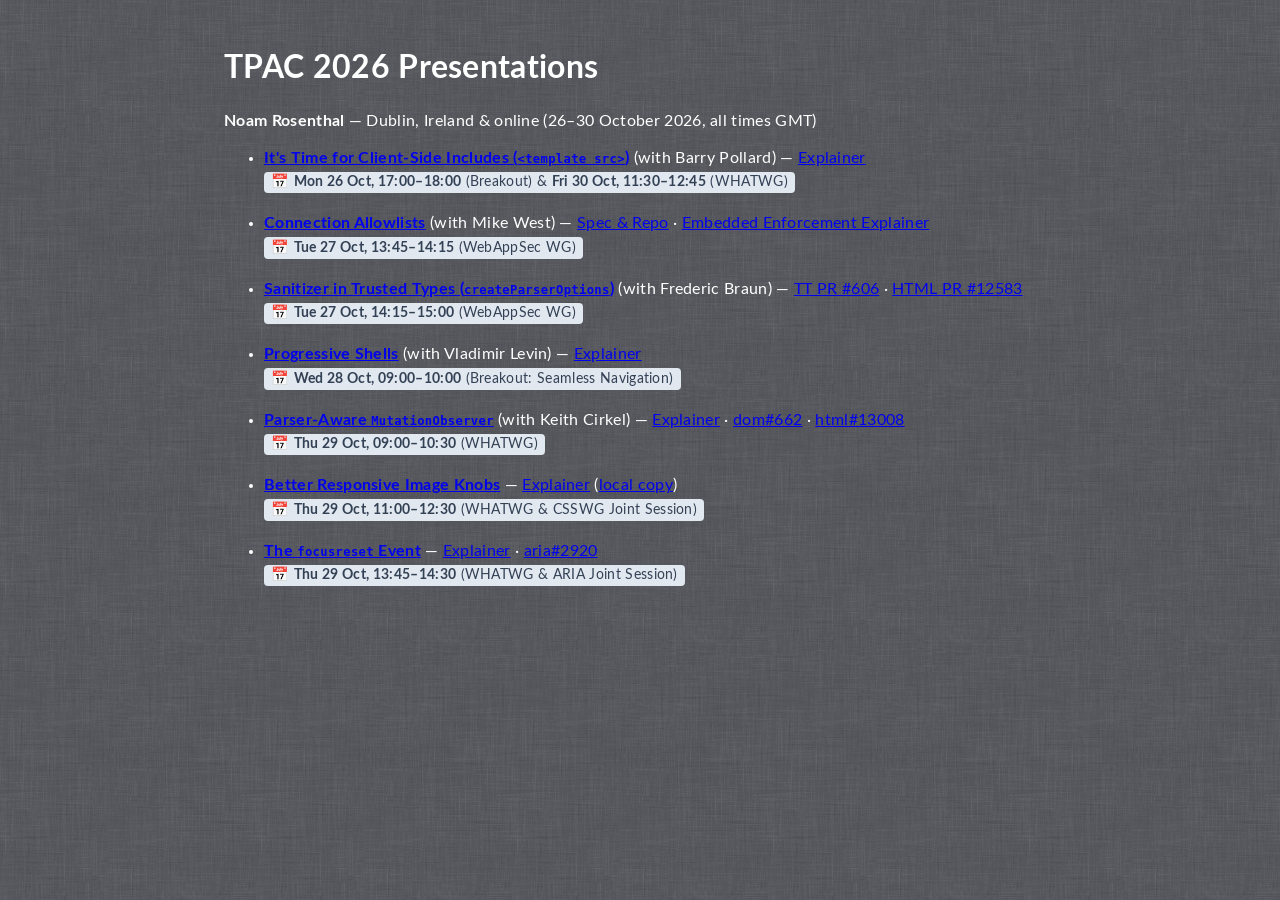
==== index.html @ 4643b54c "Update WHATWG session schedule based on whatwg/meta#398" ====
<!DOCTYPE html>
<html lang="en-us">
<head>
  <meta charset="UTF-8">
  <meta content="width=device-width" name="viewport">
  <title>TPAC 2026 Presentations — Noam Rosenthal</title>
  <link rel="stylesheet" href="Templates/slides.css">
  <style>
    body {
      max-width: 52rem;
      margin: 3rem auto;
      padding: 0 1.5rem;
    }
    ul.talks li {
      margin-bottom: 1.25rem;
    }
    .session-time {
      display: inline-block;
      font-size: 0.88em;
      color: #334155;
      background: #e2e8f0;
      border-radius: 4px;
      padding: 0.1rem 0.45rem;
      margin-top: 0.2rem;
    }
  </style>
</head>
<body>
  <h1>TPAC 2026 Presentations</h1>
  <p><strong>Noam Rosenthal</strong> — Dublin, Ireland &amp; online (26–30 October 2026, all times GMT)</p>

  <ul class="talks">
    <li>
      <a href="fragment-include/index.html"><strong>It's Time for Client-Side Includes (<code>&lt;template src&gt;</code>)</strong></a> (with Barry Pollard)
      — <a href="https://github.com/WICG/declarative-partial-updates/blob/main/fragment-include-explainer.md">Explainer</a><br>
      <span class="session-time">📅 <strong>Mon 26 Oct, 17:00–18:00</strong> (Breakout) &amp; <strong>Fri 30 Oct, 11:30–12:45</strong> (WHATWG)</span>
    </li>
    <li>
      <a href="connection-allowlists/index.html"><strong>Connection Allowlists</strong></a> (with Mike West)
      — <a href="https://github.com/WICG/connection-allowlists">Spec &amp; Repo</a>
      · <a href="https://github.com/WICG/connection-allowlists/blob/main/iframe-embedded-enforcement-explainer.md">Embedded Enforcement Explainer</a><br>
      <span class="session-time">📅 <strong>Tue 27 Oct, 13:45–14:15</strong> (WebAppSec WG)</span>
    </li>
    <li>
      <a href="trusted-types-sanitizer/index.html"><strong>Sanitizer in Trusted Types (<code>createParserOptions</code>)</strong></a> (with Frederic Braun)
      — <a href="https://github.com/w3c/trusted-types/pull/606">TT PR #606</a>
      · <a href="https://github.com/whatwg/html/pull/12583">HTML PR #12583</a><br>
      <span class="session-time">📅 <strong>Tue 27 Oct, 14:15–15:00</strong> (WebAppSec WG)</span>
    </li>
    <li>
      <a href="progressive-shell/index.html"><strong>Progressive Shells</strong></a> (with Vladimir Levin)
      — <a href="https://github.com/WICG/declarative-partial-updates/blob/main/progressive-shell-explainer.md">Explainer</a><br>
      <span class="session-time">📅 <strong>Wed 28 Oct, 09:00–10:00</strong> (Breakout: Seamless Navigation)</span>
    </li>
    <li>
      <a href="parser-mutation-records/index.html"><strong>Parser-Aware <code>MutationObserver</code></strong></a> (with Keith Cirkel)
      — <a href="https://github.com/WICG/declarative-partial-updates/blob/main/parser-mutation-records-explainer.md">Explainer</a>
      · <a href="https://github.com/whatwg/dom/issues/662">dom#662</a>
      · <a href="https://github.com/whatwg/html/issues/13008">html#13008</a><br>
      <span class="session-time">📅 <strong>Thu 29 Oct, 09:00–10:30</strong> (WHATWG)</span>
    </li>
    <li>
      <a href="responsive-images/index.html"><strong>Better Responsive Image Knobs</strong></a>
      — <a href="https://github.com/noamr/explainers/blob/main/responsive-images-explainer.md">Explainer</a> (<a href="responsive-images/explainer.md">local copy</a>)<br>
      <span class="session-time">📅 <strong>Thu 29 Oct, 11:00–12:30</strong> (WHATWG &amp; CSSWG Joint Session)</span>
    </li>
    <li>
      <a href="focusreset/index.html"><strong>The <code>focusreset</code> Event</strong></a>
      — <a href="https://github.com/noamr/explainers/blob/main/focusreset-explainer.md">Explainer</a>
      · <a href="https://github.com/w3c/aria/issues/2920">aria#2920</a><br>
      <span class="session-time">📅 <strong>Thu 29 Oct, 13:45–14:30</strong> (WHATWG &amp; ARIA Joint Session)</span>
    </li>
  </ul>
</body>
</html>
---- Templates/slides.css ----
/* Style for the slides for TPAC 2026, to be used together with the
   Shower script or the b6+ script. For usage instructions, see
   https://www.w3.org/2026/Talks/TPAC/Templates/Overview.html

   TODO: Styles for blockquotes?

   TODO: Provide a fallback for side images for UAs that do not
   implement 'object-fit'?

   TODO: .greeked is visually hidden, but assistive technology still
   sees it and speaks it. Can that be fixed? ('speak: never' has no
   effect.)

   Layout of a slide:

   +-------+---------------------------------------+
   | LOGO  |                  3.5em                |
   |       |   +-------------------------------+   |
   |       |   |                               |   |  ^
   |       |   |                               |   |  |
   | 2.7em |1em|                               |2em| 23em
   |       |   |                               |   |  |
   |       |   |                               |   |  v
   |       |   +-------------------------------+   |
   |   nr  |                   1em                 |
   +-------+---------------------------------------+

   A = 16/9         = aspect ratio
   N = 23           = height in em (i.e., 21 lines + 2 x 1 em padding)
   L = 2.7          = logo width in em
   H = 86/120.31532 = logo aspect ratio (width/height)
   w = N*A          = width of slide in em
   r = 2            = right padding
   l = L + 1        = left padding
   t = 3.5          = top padding
   b = 1            = bottom pdding

   Created: 9 December 2024 (based on
   https://www.w3.org/Talks/Tools/Shower3-2/humaaans.css)

   Author: Bert Bos <bert@w3.org>

   Copyright © 2025 World Wide Web Consortium. All Rights Reserved.
   This work is distributed under the W3C® Software License[1] in the
   hope that it will be useful, but WITHOUT ANY WARRANTY; without even
   the implied warranty of MERCHANTABILITY or FITNESS FOR A PARTICULAR
   PURPOSE.

   [1] http://www.w3.org/Consortium/Legal/copyright-software
*/

@font-face {
  font-family: My Lato;
  font-style: italic;
  font-weight: 400;
  font-display: swap;
  src: url(Lato-Italic.woff2) format("woff2"),
    url(Lato-Italic.woff) format("woff");
  src: local(Lato Italic), local(Lato-Italic),
    url(Lato-Italic.woff2) format("woff2"),
    url(Lato-Italic.woff) format("woff")}

@font-face {
  font-family: My Lato;
  font-style: normal;
  font-weight: 400;
  font-display: swap;
  src: url(Lato-Regular.woff2) format("woff2"),
    url(Lato-Regular.woff) format("woff");
  src: local(Lato Regular), local(Lato-Regular),
    url(Lato-Regular.woff2) format("woff2"),
    url(Lato-Regular.woff) format("woff")}

@font-face {
    font-family: My Lato;
    font-style: normal;
    font-weight: bold;
    font-display: swap;
    src: url(Lato-Bold.woff2) format("woff2"),
	 url(Lato-Bold.woff) format("woff");
    src: local(Lato Bold), local(Lato-Bold),
	 url(Lato-Bold.woff2) format("woff2"),
	 url(Lato-Bold.woff) format("woff");
}
@font-face {
    font-family: My Lato;
    font-style: italic;
    font-weight: bold;
    font-display: swap;
    src: url(Lato-BoldItalic.woff2) format("woff2"),
	 url(Lato-BoldItalic.woff) format("woff");
    src: local(Lato Bold Italic), local(Lato-BoldItalic),
	 url(Lato-BoldItalic.woff2) format("woff2"),
	 url(Lato-BoldItalic.woff) format("woff");
}
@font-face {
  font-family: My Montserrat;
  font-style: italic;
  font-weight: 900;
  font-display: swap;
  src: url(Montserrat-BlackItalic.woff2) format("woff2"),
       url(Montserrat-BlackItalic.woff) format("woff");
  src: local(Montserrat Black Italic), local(Montserrat-BlackItalic),
       url(Montserrat-BlackItalic.woff2) format("woff2"),
       url(Montserrat-BlackItalic.woff) format("woff");
}
@font-face {
  font-family: My Montserrat;
  font-style: normal;
  font-weight: 900;
  font-display: swap;
  src: url(Montserrat-Black.woff2) format("woff2"),
       url(Montserrat-Black.woff) format("woff");
  src: local(Montserrat Black), local(Montserrat-Black),
       url(Montserrat-Black.woff2) format("woff2"),
       url(Montserrat-Black.woff) format("woff");
}

@font-face {
  font-family: My Montserrat;
  font-style: italic;
  font-weight: bold;
  font-display: swap;
  src: url(Montserrat-BoldItalic.woff2) format("woff2"),
       url(Montserrat-BoldItalic.woff) format("woff");
  src: local(Montserrat BoldItalic), local(Montserrat-BoldItalic),
       url(Montserrat-BoldItalic.woff2) format("woff2"),
       url(Montserrat-BoldItalic.woff) format("woff");
}

@font-face {
  font-family: My Montserrat;
  font-style: normal;
  font-weight: bold;
  font-display: swap;
  src: url(Montserrat-Bold.woff2) format("woff2"),
       url(Montserrat-Bold.woff) format("woff");
  src: local(Montserrat Bold), local(Montserrat-Bold),
       url(Montserrat-Bold.woff2) format("woff2"),
       url(Montserrat-Bold.woff) format("woff");
}


/* Colors and backgrounds for light mode */
html, .lightmode {
  --index-bg: url(linen.png) #595b60;
  --index-fg: white;
  --address-fg: hsl(356,67%,40%);
  --h3-fg: hsl(356,67%,40%);
  --slide-fg: black;
  --slide-bg: top / 100.1% auto no-repeat url(slide.svg),
    left / 2.7em /*= L */ 100.1% repeat-y
    linear-gradient(hsl(244,37%,92%),hsl(244,37%,92%)),
    hsl(0,0%,98%);
  --slide-text-shadow: 0 -1px hsl(0,0%,98%), 1px 0 hsl(0,0%,98%),
    0 1px hsl(0,0%,98%), -1px 0 hsl(0,0%,98%), -0.7px -0.7px hsl(0,0%,98%),
    0.7px -0.7px hsl(0,0%,98%), 0.7px 0.7px hsl(0,0%,98%),
    -0.7px 0.7px hsl(0,0%,98%);
  --cover-bg: center / auto 100.1% url(cover.svg) no-repeat hsl(0,0%,98%);
  --cover-event-fg: hsl(250,19%,50%);
  --final-bg: top / 100.1% auto no-repeat url(slide.svg),
    left / 2.7em /*= L */ 100.1% repeat-y
    linear-gradient(hsl(244,37%,92%),hsl(244,37%,92%)),
    hsl(0,0%,98%);
  --slide-number-fg: #000;
  --comment-bg: black;
  --comment-fg: white;
  --long-comment-bg: white;
  --long-comment-fg: black;
  --toc-bg: hsl(0,0%,98%);
  --toc-fg: black;
  --toc-list-marker-fg: hsl(211,100%,17%);
  --b6-canvas-fg: hsla(0,100%,45%,0.8);
  --em-bg: hsl(62,100%,50%);
  --code-bg: #eee;
  --table-striped-bg: #eee;
  --link-fg: #00c;
  --visited-fg: #609;
  --can-invert-filter: none;
  --h1-h2-fg: hsl(250,19%,50%);
  --prettylights-bg: #f6f8fa;
  --prettylights-border: #d0d7de;
  --prettylights-fg: #1f2328;
  --prettylights-comment: #59636e;
  --prettylights-constant: #0550ae;
  --prettylights-constant-other-reference-link: #0a3069;
  --prettylights-entity: #6639ba;
  --prettylights-entity-tag: #116329;
  --prettylights-keyword: #cf222e;
  --prettylights-bold: #1f2328;
  --prettylights-deleted-bg: #ffebe9;
  --prettylights-deleted-text: #82071e;
  --prettylights-heading: #0550ae;
  --prettylights-inserted-bg: #dafbe1;
  --prettylights-inserted-text: #116329;
  --prettylights-italic: #1f2328;
  --prettylights-string: #0a3069;
  --prettylights-string-regexp: #116329;
  --prettylights-variable: #953800;
}
/* Colors and backgrounds for dark mode */
@media (prefers-color-scheme: dark) {
  html {
    --index-bg: linear-gradient(#0005,#0005), url(linen.png) #595b60;
    --index-fg: #eee;
    --address-fg: hsl(356,90%,60%);
    --h3-fg: hsl(356,90%,60%);
    --slide-fg: white;
    --slide-bg: top / 100.1% auto no-repeat url(slide-dark.svg),
      left / 2.7em /*= L */ 100.1% repeat-y
      linear-gradient(hsl(244,23%,27%),hsl(244,23%,27%)),
      black;
    --slide-text-shadow: 0 -1px #000, 1px 0 #000, 0 1px #000, -1px 0 #000,
      -0.7px -0.7px #000, 0.7px -0.7px #000, 0.7px 0.7px #000,
      -0.7px 0.7px #000;
    --cover-bg: center / auto 100.1% url(cover-dark.svg) no-repeat black;
    --cover-event-fg: hsl(250,19%,70%);
    --final-bg: top / 100.1% auto no-repeat url(slide-dark.svg),
      left / 2.7em /*= L */ 100.1% repeat-y
      linear-gradient(hsl(244,23%,27%),hsl(244,23%,27%)),
      black;
    --slide-number-fg: white /*#000*/;
    --comment-bg: #222;
    --comment-fg: white;
    --long-comment-bg: #111;
    --long-comment-fg: #eee;
    --toc-bg: black;
    --toc-fg: hsl(0,0%,98%);
    --toc-list-marker-fg:  hsl(250,100%,90%);
    --b6-canvas-fg: hsla(130,100%,60%,0.8);
    --em-bg: hsl(322,100%,40%);
    --code-bg: #444;
    --table-striped-bg: #333;
    --link-fg: #AEF;
    --visited-fg: #EAD;
    --can-invert-filter: invert(1);
    --h1-h2-fg: hsl(251,9%,75%);
    --prettylights-bg: #151b23;
    --prettylights-border: #30363d;
    --prettylights-fg: #f0f6fc;
    --prettylights-comment: #9198a1;
    --prettylights-constant: #79c0ff;
    --prettylights-constant-other-reference-link: #a5d6ff;
    --prettylights-entity: #d2a8ff;
    --prettylights-entity-tag: #7ee787;
    --prettylights-keyword: #ff7b72;
    --prettylights-bold: #f0f6fc;
    --prettylights-deleted-bg: #67060c;
    --prettylights-deleted-text: #ffdcd7;
    --prettylights-heading: #1f6feb;
    --prettylights-inserted-bg: #033a16;
    --prettylights-inserted-text: #aff5b4;
    --prettylights-italic: #f0f6fc;
    --prettylights-string: #a5d6ff;
    --prettylights-string-regexp: #7ee787;
    --prettylights-variable: #ffa657;
  }
}
.darkmode {
  --index-bg: linear-gradient(#0005,#0005), url(linen.png) #595b60;
  --index-fg: #eee;
  --address-fg: hsl(356,90%,60%);
  --h3-fg: hsl(356,90%,60%);
  --slide-fg: white;
  --slide-bg: top / 100.1% auto no-repeat url(slide-dark.svg),
    left / 2.7em /*= L */ 100.1% repeat-y
    linear-gradient(hsl(244,23%,27%),hsl(244,23%,27%)),
    black;
  --slide-text-shadow: 0 -1px #000, 1px 0 #000, 0 1px #000, -1px 0 #000,
      -0.7px -0.7px #000, 0.7px -0.7px #000, 0.7px 0.7px #000,
      -0.7px 0.7px #000;
  --cover-bg: center / auto 100.1% url(cover-dark.svg) no-repeat black;
  --cover-event-fg: hsl(250,19%,70%);
  --final-bg: top / 100.1% auto no-repeat url(slide-dark.svg),
    left / 2.7em /*= L */ 100.1% repeat-y
    linear-gradient(hsl(244,23%,27%),hsl(244,23%,27%)),
    black;
  --slide-number-fg: white /*#000*/;
  --comment-bg: #222;
  --comment-fg: white;
  --long-comment-bg: #111;
  --long-comment-fg: #eee;
  --toc-bg: black;
  --toc-fg: hsl(0,0%,98%);
  --toc-list-marker-fg:  hsl(250,100%,90%);
  --b6-canvas-fg: hsla(130,100%,60%,0.8);
  --em-bg: hsl(322,100%,40%);
  --code-bg: #444;
  --table-striped-bg: #333;
  --link-fg: #AEF;
  --visited-fg: #EAD;
  --can-invert-filter: invert(1);
  --h1-h2-fg: hsl(251,9%,75%);
  --prettylights-bg: #151b23;
  --prettylights-border: #30363d;
  --prettylights-fg: #f0f6fc;
  --prettylights-comment: #9198a1;
  --prettylights-constant: #79c0ff;
  --prettylights-constant-other-reference-link: #a5d6ff;
  --prettylights-entity: #d2a8ff;
  --prettylights-entity-tag: #7ee787;
  --prettylights-keyword: #ff7b72;
  --prettylights-bold: #f0f6fc;
  --prettylights-deleted-bg: #67060c;
  --prettylights-deleted-text: #ffdcd7;
  --prettylights-heading: #1f6feb;
  --prettylights-inserted-bg: #033a16;
  --prettylights-inserted-text: #aff5b4;
  --prettylights-italic: #f0f6fc;
  --prettylights-string: #a5d6ff;
  --prettylights-string-regexp: #7ee787;
  --prettylights-variable: #ffa657;
}


/* Common layout independent of slide mode */
html {font: 400 1em/1.3 My Lato, Carlito, Calibri, Open Sans, Helvetica Neue,
    Helvetica, Symbola, Noto Sans Symbols, Liberation Sans, Arial, Noto Emoji,
    sans-serif;
  font-optical-sizing: none; /* make preview window and slide look the same */
  font-variant-ligatures: no-common-ligatures;
  color-scheme: only light dark; /* only = disable Chromium's heuristics. */
  background: none; /* Make sure the background of body gets used */
  scroll-behavior: smooth;
  font-size-adjust: 0.506 /* Lato Regular */; letter-spacing: 0.02em}
body {background: var(--index-bg); counter-reset: slide;
  margin: 0.5em 2em 9em; color: var(--index-fg)}
b {font-weight: bold}
dt {font-weight: bold}
dd {margin: 0}
h1 {font-size: 2em; margin: 0.67em 0}
h4 {font-size: 1.2em; margin: 0.5em 0}
.slide p, .slide ul, .slide ol, .slide pre, .slide blockquote, .slide li {
  margin: 0 0 0.6em 0}
.slide h1, .slide h2, .slide address {margin: 0 0 0.5em 0;
  font: 700 2em/1.1 My Montserrat, Arial Black, Myriad Pro, Roboto, sans-serif;
  font-size-adjust: 0.542; color: var(--h1-h2-fg)}
.slide address {color: var(--address-fg); font-size: 1.4em}
.slide address :link, .slide address :visited {color: inherit}
.slide h3 {font-size: 1.1em; color: var(--h3-fg);
  margin: 0.8em 0 0.48em 0}
.full, .comment {width: 40.889em; /*= w */ height: 23em; /*= N */}
.slide {width: 40.889em; /*= w */ min-height: 23em; /*= N */
  color: var(--slide-fg); box-shadow: 0 2px 3px #000;
  line-height: 1.6;
  word-break: normal; overflow-wrap: normal; letter-spacing: normal;
  padding: 3.5em /*= t */ 2em /*= r */ 1em /*= b */ 3.7em /*= l */;
  position: relative; scroll-behavior: smooth; overflow: auto;
  box-sizing: border-box; z-index: 0; display: inline-block;
  margin: 4em 2em 0 0; vertical-align: top; counter-increment: slide;
  text-shadow: var(--slide-text-shadow);
  background: var(--slide-bg)}
.slide.textfit, .textfit .slide {height: 23em /*= N */}
.clear .slide:not(.cover), .slide:not(.cover).clear {background-image: none}
.slide:target {outline: lime solid 0.5em; outline-offset: 1em}
.slide h3 a {color: inherit}
.slide :link {color: var(--link-fg)}
.slide :visited {color: var(--visited-fg)}

/* EM elements get a highlighter-like background */
.slide em {font-style: normal; padding-left: 0.1em; padding-right: 0.1em;
  text-shadow: none; background: var(--em-bg)}

/* Lists have less indent than the default. */
.slide li {margin-left: 1em}
.slide ol, .slide ul {padding: 0}
.slide li ul, .slide li ol, .slide li li {margin-top: 0.1em;
  margin-bottom: 0.2em}

/* Own counter, because FF & Safari don't apply text-shadow to the default. */
.slide ol {counter-reset: ol; list-style: none}
.slide ol > li {counter-increment: ol}
.slide ol > li::before {/*float: left;*/ display: inline-block; width: 2em;
  margin-left: -2em; text-align: right; content: counter(ol) ".\A0"}
.slide ol > li > p:first-child {display: inline}
.slide ol[start="2"] {counter-reset: ol 1}
.slide ol[start="3"] {counter-reset: ol 2}
.slide ol[start="4"] {counter-reset: ol 3}
.slide ol[start="5"] {counter-reset: ol 4}
.slide ol[start="6"] {counter-reset: ol 5}
.slide ol[start="7"] {counter-reset: ol 6}
.slide ol[start] {counter-reset: ol calc(attr(start integer) - 1)}

/* Lists with icons or small images instead of bullets. The first
   child of each LI becomes a list bullet. */
ul.with-icons > li {margin-left: 1.5em; list-style: none}
ul.with-icons > li > *:first-child {display: inline-block;
  white-space-trim: discard-before discard-after; /* experimental property */
  margin: 0 0.5em 0 -1.5em; width: 1em}

/* Slides with an image on the left (.side) or right (.side.right) one
   third. Use percentages for the size and position of the image,
   because the em may be too small if the font size is reduced due to
   class=textfit */
.slide.side {padding-left: 15.257em /*= l + (w - l - r) * 30% + 1 */}
.slide.side.right, .slide.side.r {padding-left: 3.7em /*= l */;
  padding-right: 13.557em /*= r + (w - l - r) * 30% + 1 */}
.side .side {position: absolute; top: 15.217% /*= t / N */;
  left: 9.0489% /*= l / w */;
  height: 80.435% /*= (N - t - b) / N */; object-fit: contain;
  width: 25.818% /*= (w - l - r) * 30% / w */}
.side .side.cover {object-fit: cover; top: 0; left: 0; height: 100%;
  width: 34.867% /*= ((w - l - r) * 30% + l) / w */}
.side.right .side, .side.r .side {
  left: 69.291% /*= (w - r - (w - l - r) * 30%) / w */}
.side.right .side.cover, .side.r .side.cover {
  width: 30.709% /*= (r + (w - l - r) * 30%) / w */}

/* Slides with a big, square image on the left or right */
.slide.side.big {padding-left: 23.2em /*= l + (N - t - b) + 1 */}
.slide.side.right.big, .slide.side.r.big {padding-left: 3.7em /*= l */;
  padding-right: 21.5em /*= r + (N - t - b) + 1 */}
.side.big .side {top: 15.217% /*= t/N */; left: 9.0489% /*= l/w */;
  height: 80.435% /*= (N - t - b)/N */; width: 45.245% /*= (N - t - b)/w */}
.side.big.right .side, .side.big.r .side {left: 49.864% /*= (w - r - (N - t - b))/w */}
.side.big .side.cover {object-fit: cover; top: 0; left: 0;
  height: 100%; width: 54.293% /*= (N - t - b + l)/w */}
.side.big.right .side.cover, .side.big.r .side.cover {
  left: 49.864% /*= (w - (N - t - b) - r)/w */;
  width: 50.136% /*= ((N - t - b) + r)/w */}

/* Cover pages */
.slide.cover {padding: 10.5em 3.7em /*= l */ 1em /*= b */ 3.7em /*= l */;
  background: var(--cover-bg)}
.slide.cover h1 {}
.slide.cover address {}
.slide.cover p.event {line-height: 1.3; color: var(--cover-event-fg);
  text-align: center; font-size: 0.8em; font-weight: bold; text-shadow: none;
  position: absolute; top: 5.9em; right: 1em}
.slide.cover p::first-line {color: transparent}

/* Last page */
.slide.final {background: var(--final-bg)}

/* Notes in a smaller font */
.slide .note {font-size: 70%}

/* Miscellaneous styles */
.num {font-variant-numeric: oldstyle-nums tabular-nums diagonal-fractions}
.slide code, .slide pre, .slide syntax-highlight {
  font-family: ui-monospace, SFMono-Regular, Menlo, Monaco, Consolas, "Liberation Mono", "Courier New", monospace;
  font-size-adjust: none;
  text-shadow: none;
}
.slide code {background: var(--code-bg); padding: 0.1em 0.3em;
  border-radius: 0.3em}
.slide pre code {background: none; padding: 0; font: inherit} /* Reset */
sub, sup {line-height: 0.5}
.slide pre, .slide syntax-highlight {
  display: block;
  white-space: pre;
  word-spacing: normal;
  word-break: normal;
  word-wrap: normal;
  overflow-x: auto;
  tab-size: 2;
  hyphens: none;
  padding: 0.45em 0.65em;
  margin: 0 0 0.6em 0;
  border-radius: 0.35em;
  border: 1px solid var(--prettylights-border);
  background: var(--prettylights-bg);
  color: var(--prettylights-fg);
  font-size: 0.78em;
  line-height: 1.4;
}
.slide syntax-highlight.compact {
  font-size: 0.7em;
  line-height: 1.35;
}
::highlight(punctuation),
::highlight(number),
::highlight(atrule) {
  color: var(--prettylights-fg);
}
::highlight(namespace) {
  opacity: 0.7;
}
::highlight(comment),
::highlight(prolog),
::highlight(doctype),
::highlight(cdata) {
  color: var(--prettylights-comment);
}
::highlight(constant),
::highlight(attr-name),
::highlight(char),
::highlight(builtin),
::highlight(operator) {
  color: var(--prettylights-constant);
}
::highlight(property),
::highlight(tag),
::highlight(boolean),
::highlight(symbol) {
  color: var(--prettylights-entity-tag);
}
::highlight(entity),
::highlight(selector),
::highlight(class-name),
::highlight(function) {
  color: var(--prettylights-entity);
}
::highlight(keyword),
::highlight(rule) {
  color: var(--prettylights-keyword);
}
::highlight(string),
::highlight(attr-value) {
  color: var(--prettylights-string);
}
::highlight(variable) {
  color: var(--prettylights-variable);
}
::highlight(regex) {
  color: var(--prettylights-string-regexp);
}
::highlight(deleted) {
  color: var(--prettylights-deleted-text);
  background-color: var(--prettylights-deleted-bg);
}
::highlight(inserted) {
  color: var(--prettylights-inserted-text);
  background-color: var(--prettylights-inserted-bg);
}
::highlight(url) {
  text-decoration: underline;
  color: var(--prettylights-constant-other-reference-link);
}
::highlight(important) {
  color: var(--prettylights-heading);
}
.slide svg.chart {
  display: block;
  width: 100%;
  height: auto;
  margin: 0.3em 0 0.5em 0;
  text-shadow: none;
  font-family: inherit;
}
.icon {height: 1em; max-width: 1em; vertical-align: text-bottom}

/* Explicit placement on a 3x3 grid */
.place {position: absolute; box-sizing: border-box;
  max-width: 27.056%; /*= (w - l - r - 2) / 3 / w */
  top: 50%; left: 52.079%; /*= (l + (w - l - r) / 2) / w */
  transform: translate(-50%, -50%); text-align: center}
.place.t, .place.top {top: 15.217%; /*= t/N */ transform: translate(-50%,0)}
.place.b, .place.bottom {top: auto; bottom: 4.3478% /*= b/N */;
  transform: translate(-50%,0)}
.place.l, .place.left {left: 9.0489%; /*= l / w */
  transform: translate(0,-50%); text-align: left}
.place.r, .place.right {left: auto; right: 4.8913%; /*= r / w */
  transform: translate(0,-50%); text-align: right}
.place.t.l, .place.top.left, .place.t.r, .place.top.right, .place.b.l,
.place.bottom.left, .place.b.r, .place.bottom.right {transform: none}

/* Numbered lines in a PRE */
pre.numbered {padding-left: 2em; overflow-y: hidden; position: relative}
pre.numbered::before {color: #aaa; text-align: right; white-space: pre-line;
  text-shadow: none;
  content: "1\A 2\A 3\A 4\A 5\A 6\A 7\A 8\A 9\A 10\A 11\A 12\A 13\A 14\A 15\A 16\A 17\A 18\A 19\A 20";
  position: absolute; top: 0; left: 0; width: 1.2em; font-family: serif;
  border-right: thin solid; padding-right: 0.2em}

/* Full-size image overlays */
img.cover, img.fit, video.cover, video.fit {position: absolute; z-index: -1;
  top: 0; left: 0;
  width: 100%; height: 100%; object-fit: cover; padding: 0}
img.fit, video.fit {object-fit: contain}

/* Slide number in lower left corner */
.slide::before {content: counter(slide); position: absolute;
  left: 0; width: 2.7em /*= L */; bottom: 1em /*= b */; text-shadow: none;
  font-weight: bold;
  text-align: center; color: var(--slide-number-fg)}
.slide.cover::before {}
.slide.final::before {}
.full .slide::before {position: fixed} /* In case the slide scrolls */
.clear .slide::before, .slide.clear::before {content: none}

/* Two columns, and alternate elements in the left and right column */
.slide .columns > * {box-sizing: border-box; margin-top: 0; margin-bottom: 0;
  width: 47.158% /*= (w - l - r - 2) / 2 / (w - l - r) */; float: right}
.slide .columns > *:nth-child(odd) {clear: both; float: left}
.slide .columns {overflow: hidden; line-height: 1.5 /* Reduced from 1.6 */}
.slide .columns > * > *:first-child {margin-top: 0}
.slide .columns > * > *:last-child {margin-bottom: 0}
@supports (display: grid) {
  .slide .columns {overflow: visible; display: grid; grid: "a  b" / 1fr 1fr;
    grid-gap: 0.6em 2em; justify-items: normal}
  .slide .columns > * {width: auto}
}
@supports not (display: grid) {
  /* If grid is not supported and the column is a list, remove the margin */
  .slide .columns > li {margin-left: 0; list-style-position: inside}
  .slide .columns > *:nth-child(n+3) {margin-top: 0.6em} /* gap between rows */
}

/* A trick that may be useful for people who insist on putting a lot
   of text on a slide: class "compact" can
   be set on a list or other container and removes the top and bottom
   margin from list items and paragraphs inside that container. */
.slide .compact li, .slide .compact p {margin-top: 0; margin-bottom: 0}

/* Striped tables */
table {margin: 0 0 0.6em}
table.striped {border-collapse: collapse; margin-bottom: 0.48em; width: 100%}
table.striped td, table.striped th {padding: 0.15em 0.3em; font-size: 0.93em;
  text-align: left}
table.striped tr:nth-child(2n+2) {background: var(--table-striped-bg);
  text-shadow: none}

/* Tables with borders (<table border>) */
table[border] {border-collapse: collapse}
table[border], table[border] thead, table[border] tbody, table[border] tfoot,
table[border] tr, table[border] td, table[border] th {border-width: thin;
border-style: solid}
table[border] td, table[border] th {padding: 0.1em 0.3em}

/* Takahashi method (very big text, very few words) */
.shout {font-size: 400%; line-height: 1.1; text-wrap: balance}
p.shout {margin: 0.25em 0}

/* Figures, and images with collapsed descriptions  */
img {max-width: 100%;}
figure {text-align: center; margin: 0 0 0.6em 0}
figure img:not(.cover):not(.fit), summary img {display: block;
  margin: 0 auto 0.6em auto;
  max-height: 14.7em /*= N - b - t - 1.1 * 2 - 0.5 * 2 - 0.6 */}
.slide summary {list-style: none} /* Hide the triangle */
.slide summary::-webkit-details-marker {display: none} /* Ditto webkit/blink */
.slide [open] summary img {max-height: 4em}
.slide summary {outline: none}
.slide summary::before {content: "⊖"; float: left; width: 0.9em;
  margin-left: -1.1em; text-align: left; line-height: 0.9}
.slide [open] > summary::before {content: "⊕"}
.slide summary:focus::before {outline: thin solid blue;
  outline: thin solid invert}
.can-invert {filter: var(--can-invert-filter)}

/* Keyboard keys */
kbd {font-weight: bold; speak-as: spell-out}

/* The progress element is normally empty */
.progress {display: inline}

/* Notes between the slides */
.comment {background: var(--comment-bg); color: var(--comment-fg); padding: 1em;
  font-family: Times New Roman, Times, serif; box-sizing: border-box;
  display: inline-block; border-radius: 0.5em; margin: 4em 2em 0 0;
  box-shadow: 0 2px 3px #000; vertical-align: top; overflow: auto}
.comment :link, .comment :visited {color: inherit; text-decoration: underline}
.comment pre {margin-left: 1em; font-family: Helvetica, sans-serif}
.comment :first-child {margin-top: 0}
.comment dd, .comment ul, .comment ol {padding-left: 1em; margin-left: 0}
.comment dd {margin-bottom: 1em}
.comment h1, .comment h2, .comment h3, .comment h4, .comment h5, .comment h6 {
  break-after: avoid}
.slide ~ .comment::before {content: "notes for slide " counter(slide);
  display: block;
  text-align: center; font-size: small; font-variant: small-caps;
  border-bottom: thin solid; padding-bottom: 0.3em; margin-bottom: 1em}

/* Long comments */
.comment.long {height: auto; display: block; border-radius: 0; overflow: auto;
  background: var(--long-comment-bg); color: var(--long-comment-fg)}
.comment.long:before {content: none}

/* A list as a tree structure with box-drawing characters */
.tree {white-space: nowrap; line-height: 1.5; padding: 0;
  overflow-x: auto; overflow-y: hidden}
.tree ul {padding: 0}
.tree li {display: block}

.tree li::before {content: "├ "; font-size: 1.2em; line-height: 0.5;
  vertical-align: middle}
.tree li:last-child::before {content: "└ "}

.tree li li::before {content: "│\2002├ "}
.tree li li:last-child::before {content: "│\2002└ "}
.tree li:last-child li::before {content: "\2002\2002├ "}
.tree li:last-child li:last-child::before {content: "\2002\2002└ "}

.tree li li li::before {content: "│\2002│\2002├ "}
.tree li li li:last-child::before {content: "│\2002│\2002└ "}
.tree li li:last-child li::before {content: "│\2002\2002\2002├ "}
.tree li li:last-child li:last-child::before {content: "│\2002\2002\2002└ "}
.tree li:last-child li li::before {content: "\2002\2002│\2002├ "}
.tree li:last-child li li:last-child::before {content: "\2002\2002│\2002└ "}
.tree li:last-child li:last-child li::before {content: "\2002\2002\2002\2002├ "}
.tree li:last-child li:last-child li:last-child::before {content: "\2002\2002\2002\2002└ "}

.tree li li li li::before {content: "│\2002│\2002│\2002├ "}
.tree li li li li:last-child::before {content: "│\2002│\2002│\2002└ "}
.tree li li li:last-child li::before {content: "│\2002│\2002\2002\2002├ "}
.tree li li li:last-child li:last-child::before {content: "│\2002│\2002\2002\2002└ "}
.tree li li:last-child li li::before {content: "│\2002\2002\2002│\2002├ "}
.tree li li:last-child li li:last-child::before {content: "│\2002\2002\2002│\2002└ "}
.tree li li:last-child li:last-child li::before {content: "│\2002\2002\2002\2002\2002├ "}
.tree li li:last-child li:last-child li:last-child::before {content: "│\2002\2002\2002\2002\2002└ "}
.tree li:last-child li li li::before {content: "\2002\2002│\2002│\2002├ "}
.tree li:last-child li li li:last-child::before {content: "\2002\2002│\2002│\2002└ "}
.tree li:last-child li li:last-child li::before {content: "\2002\2002│\2002\2002\2002├ "}
.tree li:last-child li li:last-child li:last-child::before {content: "\2002\2002│\2002\2002\2002└ "}
.tree li:last-child li:last-child li li::before {content: "\2002\2002\2002\2002│\2002├ "}
.tree li:last-child li:last-child li li:last-child::before {content: "\2002\2002\2002\2002│\2002└ "}
.tree li:last-child li:last-child li:last-child li::before {content: "\2002\2002\2002\2002\2002\2002├ "}
.tree li:last-child li:last-child li:last-child li:last-child::before {content: "\2002\2002\2002\2002\2002\2002└ "}

/* Layout in slide mode (when body has class=full) */
.full {transform: scale(var(--shower-full-scale))} /* For Shower 3.1/3.2 */
.full, .full .slide {position: absolute; overflow: hidden}
.full .slide {height: 23em; /*= N */}
.full {top: 50%; left: 50%; background: black;
  margin: -11.5em /*= -N/2 */ 0 0 -20.444em /*= -w/2 */}
.full .slide {visibility: hidden; top: 0; left: 0; margin: 0}
.full .slide.active {visibility: visible}
.full .comment {display: none}
.full .slide:target {outline: none}

/* Progress bar. A data-timing attribute on body indicates the slide
   show is automatic and the class "manual" says it is currently
   paused. */
.full .progress {position: absolute; bottom: 0; left: 0; height: 1px;
  background: linear-gradient(to right, hsla(0,100%,50%,0),hsla(0,100%,50%,1));
  z-index: 1}
[data-timing].manual::before {position: absolute; z-index: 1;
  content: url("data:image/svg+xml,<svg%20version='1.1'%20viewBox='0%200%2036%2036'%20xmlns='http://www.w3.org/2000/svg'><circle%20style='opacity:0.6;stroke:%23fff;stroke-width:2'%20cx='18'%20cy='18'%20r='17'/><path%20style='opacity:0.6;fill:%23fff'%20d='m20,10h6v16h-6zm-10,0h6v16h-6z'/></svg>");
  top: calc(50% - 2em); left: calc(50% - 2em); width: 4em; height: 4em}
@media not screen and (prefers-reduced-motion: reduce) {
  /* Experimental media query, see
     https://www.w3.org/TR/2020/WD-mediaqueries-5-20200731/ */
  .full .progress {transition: 0.5s}
}

/* Incremental display with elements replacing each other. In index
   mode, the elements are side by side with a scroll bar to reach them
   (and scroll snap to make scrolling easier). In slide mode, all
   items are in the first slot, but at most one of them is visible. */
.incremental.in-place, .overlay.in-place {display: grid; grid: "a" / 100%;
  gap: 2em; grid-auto-columns: 100%; grid-auto-flow: column;
  overflow: auto; scrollbar-width: thin; scroll-snap-type: x mandatory}
.incremental.in-place > *, .overlay.in-place > * {scroll-snap-align: end}
.full .incremental.in-place > *, .full .overlay.in-place > * {grid-area: a}
.full .incremental.in-place > .visited:not(.active):not(:last-child),
.full .overlay.in-place > .visited:not(.active):not(:last-child) {
  visibility: hidden}

/* Reveal elements one by one. (incremental/overlay only works with b6+) */
.full .incremental > :not(.active):not(.visited),
.full .overlay > :not(.active):not(.visited),
.full .next:not(.active):not(.visited) {visibility: hidden}

/* With class=greeked, elements aren't hidden, but shown as gray bars */
.full .incremental > .greeked:not(.active):not(.visited),
.full .incremental.greeked > :not(.active):not(.visited),
.full .greeked .incremental > :not(.active):not(.visited),
.full.greeked .incremental > :not(.active):not(.visited),
.full .overlay > .greeked:not(.active):not(.visited),
.full .overlay.greeked > :not(.active):not(.visited),
.full .greeked .overlay > :not(.active):not(.visited),
.full.greeked .overlay > :not(.active):not(.visited),
.full .next.greeked:not(.active):not(.visited),
.full .greeked .next:not(.active):not(.visited),
.full.greeked .next:not(.active):not(.visited) {visibility: inherit;
  text-shadow: none; background: hsl(0,0%,50%); color: transparent;
  speak: never}

/* With class=strong, the currently active element is red. */
.full .incremental .active.strong, .full .overlay .active.strong,
.full .incremental.strong .active, .full .overlay.strong .active,
.full .strong .incremental .active, .full .strong .overlay .active,
.full.strong .incremental .active, .full.strong .overlay .active,
.full .strong .next.active, .full .next.active.strong,
.full.strong .next.active {color: hsl(356,75%,53%)}

/* With class=dim, elements that are no longer active are grayed out. */
.full .incremental > .visited.dim,
.full .incremental.dim > .visited,
.full .dim .incremental > .visited,
.full.dim .incremental > .visited,
.full .overlay > .visited.dim,
.full .overlay.dim > .visited,
.full .dim .overlay > .visited,
.full.dim .overlay > .visited,
.full .next.visited.dim,
.full .dim .next.visited,
.full.dim .next.visited {opacity: 0.3}

/* Classes if-b6plus and if-not-b6plus are for elements that should
   only be shown if b6+ is in use, resp. not in use. (The latter
   probably means that Shower is used instead.) */
body:not(.b6plus) .if-b6plus {display: none}
body.b6plus .if-not-b6plus {display: none}

/* Animate the active element when it appears. By default, the element
   is progressively revealed, starting from the left. Setting
   class=emerge instead causes the element to go from transparent to
   opaque. And class=quick omits the animation. The class can be set
   on the element itself or on any ancestor, including on BODY. .*/
@media not screen and (prefers-reduced-motion: reduce) {
  /* Experimental media query, see
     https://www.w3.org/TR/2020/WD-mediaqueries-5-20200731/ */
  .full .incremental > .active, .full .overlay > .active,
  .full .next.active {animation: unfold 1s}
  .full .incremental > .active.emerge, .full .overlay > .active.emerge,
  .full .incremental.emerge > .active, .full .overlay.emerge > .active,
  .full .emerge .incremental > .active, .full .emerge .overlay > .active,
  .full.emerge .incremental > .active, .full.emerge .overlay > .active,
  .full .emerge .next.active, .full .next.active.emerge,
  .full.emerge .next.active {animation: fade-in 0.5s}
  .full .incremental .active.quick, .full .overlay .active.quick,
  .full .incremental.quick .active, .full .overlay.quick .active,
  .full.quick .incremental .active, .full.quick .overlay .active,
  .full .quick .incremental .active, .full .quick .overlay .active,
  .full .quick .next.active, .full .next.active.quick,
  .full.quick .next.active {animation: none}
}

@keyframes unfold {
  from {clip-path: inset(0% 100% 0% -100%)}
  to {clip-path: inset(0% 0% 0% -100%)}
}

/* Animation of a slowly growing element */
@media not screen and (prefers-reduced-motion: reduce) {
  /* Experimental media query, see
     https://www.w3.org/TR/2020/WD-mediaqueries-5-20200731/ */
  .full .grow {transition: 3s 1s ease-in-out transform;
    position: relative; transform: scale(0.1); transform-origin: 0 50%}
  .active .grow {transform: scale(1)}
}

/* Transitions between slides */
@media not screen and (prefers-reduced-motion: reduce) {
  /* Experimental media query, see
     https://www.w3.org/TR/2020/WD-mediaqueries-5-20200731/ */

  .full .slide.active ~ .visited {animation: none} /* Moving backwards */

  /* Transition: fade-in */
  .full .slide.fade-in.visited,
  .fade-in .slide.visited {animation: delay 1s 1}
  .full .slide.fade-in + .active,
  .full .slide.fade-in + .comment + .active,
  .fade-in .slide.active {animation: fade-in 1s 1}
  @keyframes delay {
    from {visibility: visible}
    to {visibility: visible}
  }
  @keyframes fade-in {
    from {opacity: 0}
    to {opacity: 1}
  }

  /* Transition: slide-in */
  .full .slide.slide-in.visited,
  .slide-in .slide.visited {animation: leftout 1s 1}
  .full .slide.slide-in + .active,
  .full .slide.slide-in + .comment + .active,
  .slide-in .slide.active {animation: leftin 1s 1}
  @keyframes leftout {
    from {transform: translate(0%, 0); visibility: visible; z-index: 1}
    to {transform: translate(-100%, 0); visibility: visible; z-index: 1}
  }
  @keyframes leftin {
    from {transform: translate(-100%, 0); visibility: visible}
    to {transform: translate(0%, 0); visibility: visible}
  }

  /* Transition: slide-out */
  .full .slide.slide-out.visited,
  .slide-out .slide.visited {animation: leftout 1s 1}
  .full .slide.slide-out + .active,
  .full .slide.slide-out + .comment + .active,
  .slide-out .slide.active {animation: do-nothing 1s 1}
  @keyframes do-nothing {
    from {z-index: 0}
    to {z-index: 0}
  }

  /* Transition: move-left */
  .full .slide.move-left.visited,
  .move-left .slide.visited {animation: leftout 1s 1}
  .full .slide.move-left + .active,
  .full .slide.move-left + .comment + .active,
  .move-left .slide.active {animation: rightin 1s 1}
  @keyframes rightin {
    from {transform: translate(100%, 0); visibility: visible}
    to {transform: translate(0%, 0); visibility: visible}
  }

  /* Transition: slide-up */
  .full .slide.slide-up.visited,
  .slide-up .slide.visited {animation: topout ease-in 1s 1}
  .full .slide.slide-up + .active,
  .full .slide.slide-up + .comment + .active,
  .slide-up .slide.active {animation: do-nothing ease-in 1s 1}
  @keyframes topout {
    from {transform: translate(0, 0%); visibility: visible; z-index: 1}
    80% {opacity: 1.0}
    to {transform: translate(0, -100%); visibility: visible; opacity: 0.0;
      z-index: 1}
  }

  /* Transition: move-up */
  .full .slide.move-up.visited,
  .move-up .slide.visited {animation: topout ease-in 1s 1}
  .full .slide.move-up + .active,
  .full .slide.move-up + .comment + .active,
  .move-up .slide.active {animation: bottomin ease-in 1s 1}
  @keyframes bottomin {
    from {transform: translate(0, 100%); visibility: visible}
    to {transform: translate(0, 0%); visibility: visible}
  }

  /* Transition: flip-up */
  .full {perspective: 1000px; perspective: 1000}
  .full .slide.flip-up.visited,
  .flip-up .slide.visited {animation: turn-down 1s 1 ease-in}
  .full .slide.flip-up + .active,
  .full .slide.flip-up + .comment + .active,
  .flip-up .slide.active {animation: turn-up 1s 1 ease-out}
  @keyframes turn-down {
    from {transform: rotateX(0deg); visibility: visible}
    50%, to {transform: rotateX(90deg); visibility: hidden}
  }
  @keyframes turn-up {
    from, 50% {transform: rotateX(-90deg); visibility: visible}
    to {transform: rotateX(0deg); visibility: visible}
  }

  /* Transition: flip-left */
  .full .slide.flip-left.visited,
  .flip-left .slide.visited {animation: flip-left1 1s 1 ease-in}
  .full .slide.flip-left + .active,
  .full .slide.flip-left + .comment + .active,
  .flip-left .slide.active {animation: flip-left2 1s 1 ease-out}
  @keyframes flip-left1 {
    from {transform: rotateY(0deg); visibility: visible}
    50%, to {transform: rotateY(-90deg); visibility: hidden}
  }
  @keyframes flip-left2 {
    from, 50% {transform: rotateY(90deg); visibility: visible}
    to {transform: rotateY(0deg); visibility: visible}
  }

  /* Transition: center-out */
  .full .slide.center-out.visited,
  .center-out .slide.visited {animation: gray 1s 1}
  .full .slide.center-out + .active,
  .full .slide.center-out + .comment + .active,
  .center-out .slide.active {animation: center-out 1s 1}
  @keyframes gray {
    from, to {opacity: 0.5; visibility: visible}
  }
  @keyframes center-out {
    from {clip-path: circle(0)}
    to {clip-path: circle(100%)}
  }

  /* Transition: wipe-left */
  .full .slide.wipe-left.visited,
  .wipe-left .slide.visited {animation: gray 1s 1}
  .full .slide.wipe-left + .active,
  .full .slide.wipe-left + .comment + .active,
  .wipe-left .slide.active {animation: rightin 1s 1}

  /* Transition: zigzag-left */
  .full .slide.zigzag-left.visited,
  .zigzag-left .slide.visited {animation: gray 1s 1}
  .full .slide.zigzag-left + .active,
  .full .slide.zigzag-left + .comment + .active,
  .zigzag-left .slide.active {animation: zigzag-left 1s 1}
  @keyframes zigzag-left {
    from {clip-path:
      polygon(120% 0%, 120% 0%, 100% 30%, 120% 60%, 110% 100%, 120% 100%)}
    to   {clip-path:
      polygon(120% 0%,   0% 0%, -20% 30%,   0% 60%, -10% 100%, 120% 100%)}
  }

  /* Transition: zigzag-right */
  .full .slide.zigzag-right.visited,
  .zigzag-right .slide.visited {animation: gray 1s 1}
  .full .slide.zigzag-right + .active,
  .full .slide.zigzag-right + .comment + .active,
  .zigzag-right .slide.active {animation: zigzag-right 1s 1}
  @keyframes zigzag-right {
    from {clip-path:
      polygon(-20% 0%,  -20% 0%, 0% 30%,  -20% 60%, -10% 100%, -20% 100%)}
    to   {clip-path:
      polygon(-20% 0%, 100% 0%, 120% 30%, 100% 60%, 110% 100%, -20% 100%)}
  }

  /* Transition: cut-in */
  .full .slide.cut-in.visited,
  .cut-in .slide.visited {animation: gray 1s 1}
  .full .slide.cut-in + .active,
  .full .slide.cut-in + .comment + .active,
  .cut-in .slide.active {animation: cut-in 1s 1}
  @keyframes cut-in {
    from {transform: translate(-100%, -100%)}
    to {transform: translate(0%, 0%)}
  }

  /* Transition: assemble */
  .full .slide.assemble + .active > *:nth-child(8n+1),
  .full .slide.assemble + .comment + .active > *:nth-child(8n+1),
  .assemble .slide.active > *:nth-child(8n+1) {animation: assemble1 1.2s 1}
  .full .slide.assemble + .active > *:nth-child(8n+2),
  .full .slide.assemble + .comment + .active > *:nth-child(8n+2),
  .assemble .slide.active > *:nth-child(8n+2) {animation: assemble2 0.8s 1}
  .full .slide.assemble + .active > *:nth-child(8n+3),
  .full .slide.assemble + .comment + .active > *:nth-child(8n+3),
  .assemble .slide.active > *:nth-child(8n+3) {animation: assemble3 0.7s 1}
  .full .slide.assemble + .active > *:nth-child(8n+4),
  .full .slide.assemble + .comment + .active > *:nth-child(8n+4),
  .assemble .slide.active > *:nth-child(8n+4) {animation: assemble4 0.85s 1}
  .full .slide.assemble + .active > *:nth-child(8n+5),
  .full .slide.assemble + .comment + .active > *:nth-child(8n+5),
  .assemble .slide.active > *:nth-child(8n+5) {animation: assemble5 1.1s 1}
  .full .slide.assemble + .active > *:nth-child(8n+6),
  .full .slide.assemble + .comment + .active > *:nth-child(8n+6),
  .assemble .slide.active > *:nth-child(8n+6) {animation: assemble6 0.9s 1}
  .full .slide.assemble + .active > *:nth-child(8n+7),
  .full .slide.assemble + .comment + .active > *:nth-child(8n+7),
  .assemble .slide.active > *:nth-child(8n+7) {animation: assemble7 1s 1}
  .full .slide.assemble + .active > *:nth-child(8n+8),
  .full .slide.assemble + .comment + .active > *:nth-child(8n+8),
  .assemble .slide.active > *:nth-child(8n+8) {animation: assemble8 0.95s 1}
  @keyframes assemble5 {
    from {transform: translate(2rem, -23rem /*= -N */) rotate(-18deg)}
    to   {transform: translate(0, 0) rotate(0deg)}
  }
  @keyframes assemble4 {
    from {transform: translate(40.889rem /*= w */, -23rem /*= -N */) rotate(18deg)}
    to   {transform: translate(0, 0) rotate(0deg)}
  }
  @keyframes assemble3 {
    from {transform: translate(40.889rem /*= w */, 2rem) rotate(-18deg)}
    to   {transform: translate(0, 0) rotate(0deg)}
  }
  @keyframes assemble1 {
    from {transform: translate(40.889rem /*= w */, 23rem /*= N */) rotate(18deg)}
    to   {transform: translate(0, 0) rotate(0deg)}
  }
  @keyframes assemble8 {
    from {transform: translate(-2rem, 23rem /*= N */) rotate(-18deg)}
    to   {transform: translate(0, 0) rotate(0deg)}
  }
  @keyframes assemble2 {
    from {transform: translate(-40.889rem /*= -w */, 23rem /*= N */) rotate(18deg)}
    to   {transform: translate(0, 0) rotate(0deg)}
  }
  @keyframes assemble7 {
    from {transform: translate(-40.889rem /*= -w */, -2rem) rotate(-18deg)}
    to   {transform: translate(0, 0) rotate(0deg)}
  }
  @keyframes assemble6 {
    from {transform: translate(-40.889rem /*= -w */, -23rem /*= -N */) rotate(18deg)}
    to   {transform: translate(0, 0) rotate(0deg)}
  }

} /* End of @media not screen and (prefers-reduced-motion: reduce) */

/* A section with aria-live=assertive, which should be spoken, but not
   displayed. (b6+ adds this style by itself, but Shower relies on the
   style sheet setting it.)*/
[role=region][aria-live=assertive] {position: absolute; top: 0; left: 0;
  clip: rect(0 0 0 0); clip-path: rect(0 0 0 0)}

/* Trick: If the viewport is exactly w x h or 1.2w x 1.2h, it is
   almost certain that the slides are being shown inside an iframe of
   that size. In that case, and if there is a targeted slide
   ('.slide:target' exists), but b6+ is not running
   ('body:not(.b6plus)'), hide everything except the targeted slide.
   Also omit the black background, which would otherwise be visible
   around the rounded corner of the slide. (When JavaScript is on,
   adding ?full to the end of the slide URL, e.g.,
   ".../myslides.html?full&static#intro", has a similar effect and
   doesn't require the iframe to be this exact size.) */
@media (min-width: 40.839em /*= w - 0.05 */) and
    (max-width: 40.939em /*= w + 0.05 */) and
    (min-height: 22.95em /*= N - 0.05 */) and
    (max-height: 23.05em /*= N + 0.05 */),
    (min-width: 49.017em /*= 1.2 * w - 0.05 */) and
    (max-width: 49.117em /*= 1.2 * w + 0.05 */) and
    (min-height: 27.55em /*= 1.2 * N - 0.05 */) and
    (max-height: 27.65em /*= 1.2 * N + 0.05 */) {
  html:has(.slide:target) {font-size: calc(100vh / 23)}
  body:not(.b6plus):has(.slide:target) {margin: 0; overflow: hidden;
    background: transparent}
  body:not(.b6plus):has(.slide:target) > *:not(.slide),
  body:not(.b6plus):has(.slide:target) > .slide:not(:target) {
    visibility: hidden; position: absolute}
  body:not(.b6plus):has(.slide:target) > .slide {
    box-shadow: none; margin: 0; outline: none}
}

/* class=framed is used to indicate the slides are inside an iframe. */
body.framed {background: transparent}
body.framed .slide {box-shadow: none}
body.framed .progress {display: none}

/* When BODY has class has-2nd-window, it means the window is a
   preview window (b6+ only). Show only the clock, the navigation
   buttons, the current slide and the next slide, and the comments for
   the current slide. The current slide occupies 3/5th of the width,
   the next slide 2/5th. */
.has-2nd-window {
  margin: 0.5rem; height: calc(100vh - 1rem); display: grid;
  grid: "current next    next"  auto
	"notes   notes   notes" 1fr
	"buttons buttons clock" auto
	/ 1fr    auto    auto;
  gap: 0.5rem}
.has-2nd-window .clock, .has-2nd-window .fullclock {
  position: relative; grid-area: clock; align-self: start; margin: 0;
  right: 0; top: 0; border: thin solid; box-shadow: none}
.has-2nd-window .b6-ui {
  grid-area: buttons; margin: 0; top: 0;
  border: thin solid; position: static; border-radius: 0.5rem;
  background: none; color: #ddd; padding: 0; box-shadow: none}
.has-2nd-window .slide, .has-2nd-window .comment {
  position: absolute; left: -100%; clip-path: rect(0 0 0 0); margin: 0}
.has-2nd-window .slide {
  font-size: calc((100vw - 2rem - 17px) / 68.148 /*= 5/3 * w */)}
.has-2nd-window .slide.slide.slide.slide {animation: none}
.has-2nd-window .comment {
  height: 0; background: none; color: inherit; box-shadow: none;
  font-size: x-large}
.has-2nd-window .slide ~ .comment::before {
  content: "[" counter(slide) " of " counter(numslides) "]";
  text-align: left; border-bottom: none; padding-bottom: 0}
.has-2nd-window .slide.active {
  position: relative; left: 0; clip-path: none; grid-area: current}
.has-2nd-window .slide.active + .comment {
  position: relative; left: 0; clip-path: none; height: auto;
  grid-area: notes; width: auto}
.has-2nd-window .slide.active + .slide,
.has-2nd-window .slide.active + .comment + .slide {
  position: relative; left: 0; clip-path: none;
  grid-area: next; align-self: center;
  font-size: calc((100vw - 2rem - 17px) / 102.22 /*= 5/2 * w */)}
.has-2nd-window .slide:target {outline: none}

/* Outline elements on the second window that are incrementally
   displayed on the first window (b6+) */
.has-2nd-window .slide.active .incremental > *,
.has-2nd-window .slide.active .overlay > *,
.has-2nd-window .slide.active .next {outline: thin dashed red}

/* Style for clocks on the second window or in index mode. */
body {--time-factor: 0} /* Make sure it is defined, will be set by b6+ */
.fullclock, .clock {position: fixed; z-index: 1; top: 0.5em; right: 0.5em;
  background: linear-gradient(hsl(120,90%,20%),
    hsl(120,80%,25%), hsl(120,90%,19%)); color: #fff; border-radius: 0.5em;
  box-shadow: 0 2px 3px #000; text-align: center; width: fit-content}
.fullclock:empty, .clock:empty {display: none} /* Shower doesn't make clocks */
.fullclock {padding: 0.3em; display: grid; justify-items: center; gap: 0.1em;
  grid: "x   y   z" auto
  	"a   b   d" auto
        "f   c   e" auto
	"h   c   g" auto
	/ 1fr 1fr 1fr}
.fullclock time:nth-of-type(1) {grid-area: a; color: #9F9}
.fullclock time:nth-of-type(2) {grid-area: b}
.fullclock time:nth-of-type(3) {grid-area: d}
.fullclock .timepause {grid-area: g}
.fullclock .timeinc {grid-area: e}
.fullclock .timedec {grid-area: f}
.fullclock .timereset {grid-area: h}
.fullclock i:nth-of-type(1) {grid-area: x}
.fullclock i:nth-of-type(2) {grid-area: y}
.fullclock i:nth-of-type(3) {grid-area: z}
.fullclock > span {grid-area: c}
.fullclock time {padding: 0 0.3em}
.fullclock time b {font-family: OCR A Std, Orator Std, monospace;
  font-size: 1.2em}
.fullclock i {font-size: 70%; font-style: normal; color: #9F9}
.fullclock button {width: 100%;
  font: 80%/1 Noto Sans Symbols, Symbola, Noto Emoji, sans-serif}
/* The span is made into a pie chart that shows the fraction of time used. */
.fullclock > span, .clock > span {display: inline-block;
  width: 3.5em; height: 3.5em; border-radius: 50%; background: #FFF;
  background: conic-gradient(
      #000 calc(var(--time-factor) * 360deg),
      #FFF calc(var(--time-factor) * 360deg),
      #FFF 360deg), #FFF}
@supports not (background: conic-gradient(
		   #000 calc(var(--time-factor) * 360deg),
		   #FFF calc(var(--time-factor) * 360deg),
		   #FFF 360deg), #FFF) {
  /* If pie chart not possible, show a clock hand that turns */
  .fullclock > span, .clock > span {position: relative; background: #FFF}
  .fullclock > span > span, .clock > span > span {height: 2px;
    width: 50%; background: #000; position: absolute; top: calc(50% - 1px);
    left: 50%; transform-origin: 0 1px;
    transform: rotate(calc(var(--time-factor) * 360deg - 90deg))}
}
.clock {padding: 0.3em; display: grid; justify-items: center; gap: 0.1em;
  grid: "a   a   a   a" auto
        "c   c   e   f" auto
	"c   c   g   h" auto
       / 1fr 1fr 1fr 1fr}
.clock time {grid-area: a; padding: 0 0.3em}
.clock .timepause {grid-area: g}
.clock .timedec {grid-area: e}
.clock .timeinc {grid-area: f}
.clock .timereset {grid-area: h}
.clock > span {grid-area: c}
.clock time b {font-family: OCR A Std, Orator Std, monospace;
  font-size: 1.2em}
.clock button {width: 100%;
  font: 80%/1 Noto Sans Symbols, Symbola, Noto Emoji, sans-serif}

/* When time is nearly up, make the clock orange. */
body.time-warning .fullclock, body.time-warning .clock {background:
  linear-gradient(hsl(33,100%,37%), hsl(33,90%,42%), hsl(33,100%,36%))}
/* When time is up, make the clock red. */
body[data-time-factor="100"] .fullclock,
body[data-time-factor="100"] .clock {background:
  linear-gradient(hsl(0,100%,47%), hsl(0,90%,55%), hsl(0,100%,46%))}

/* Make the clock blue when it is paused. */
body.paused .fullclock, body.paused .clock {
  background: linear-gradient(hsl(240,85%,55%), hsl(240,80%,60%),
    hsl(240,85%,54%))}
body:not(.paused) .timepause :nth-child(1) {display: none}
body.paused .timepause :nth-child(2) {display: none}
body.paused .timepause {opacity: 0.6}

/* A div with class=ui generated by b6+, containing play, help and
   other buttons. */
.b6-ui {position: fixed; bottom: 0; left: 0; right: 0; z-index: 1;
  background: hsla(205,100%,20%,0.85); color: white; display: flex;
  flex-wrap: wrap;
  /*padding: 0.2em;*/ gap: 0.5em 0; justify-content: center;
  box-shadow: 0 0 4px #111}
.b6-ui button {flex: 7.5em 0.03; background: none; color: inherit;
  border: none; padding: 0.5rem; font: inherit; font-size: small}
.b6-ui button:hover {background: hsla(0,0%,0%,0.15)}
@media (min-width: 68em) {
  .b6-ui button {padding: 0}
  .b6-ui span {display: block; line-height: 1.2; margin: 0.5rem}
  .b6-ui span:first-child {font-size: 200%}
}

/* Style for the popup with the table of contents. */
.toc {width: 95%; max-width: none; margin: auto auto 0 auto; max-height: 90%;
  box-sizing: border-box; overflow: auto; background: var(--toc-bg);
  color: var(--toc-fg); padding: 0.5em 0.5em 0.5em 1em}
.toc::backdrop {background: hsla(211,100%,17%,0.5)}
.toc ol {margin: 0.5em 0; columns: 18em; column-rule: thin solid; padding: 0}
.toc li {break-inside: avoid; margin-left: 2em}
.toc li::marker {color: var(--toc-list-marker-fg)}
.toc a {text-decoration: none; color: inherit}
.toc br {display: none}
.toc button {float: right}

/* Overlay canvas for drawing on a slide with the mouse. */
.b6-canvas {color: var(--b6-canvas-fg); cursor: alias}

/* To tell the b6plus.js script that this style sheet has rules that
   react to the class darkmode on BODY, set the --has-darkmode
   property on BODY to "1". (Set it also on elements with
   class=has-darkmode, for older versions of b6+.) */
body, .has-darkmode {--has-darkmode: 1}

/* Printing. */
@page {
  margin: 1cm;
  @bottom-center {content: counter(page)}
}
@media print {
  html {font-size: 10pt}
  body {background: none; color: black; margin: 0; columns: 40.889em /*= w */;
    column-gap: 4em; column-rule: 0.2pt solid}
  .slide {border: 0.2pt solid black; margin: 2em auto; display: block;
    overflow: hidden; break-inside: avoid; box-shadow: none}
  .comment {background: none; color: black; padding: 0;
    columns: 25em; column-rule: thin solid; column-gap: 2em;
    widows: 2; orphans: 2; width: auto; height: auto; display: block;
    border-radius: 0; overflow: auto;
    margin: 2em 1em 2em 0; box-shadow: none}
  .slide ~ .comment::before {content: none}
  .slide summary::before {content: none}
  .slide details {visibility: hidden}
  .slide summary {visibility: visible}
  [role=region][aria-live=assertive], .b6-ui, .clock, .fullclock {display: none}
}

/* Output to PDF (trick).

   To output to PDF, print the slides to PDF while selecting a
   landscape paper size, e.g. A4 landscape or Letter landscape.

   This style sheet assumes that, when the output is in landscape
   mode, the goal is to export one slide per page, without margins,
   and omitting the comments between the slides. (On the other hand,
   to output multiple slides per page and interleave the comments,
   choose a page size in portrait mode.)

   Note: Not all user agents respect the 'size' property to set the
   size of the output. If they don't, there will be some margin
   to the right and below each slide. Prince respects the property.
   E.g, to make myslides.pdf from myslides.html:

     prince --page-size=landscape myslides.html

   W3C team can also use the ",pdfui" tool online.
*/
@media print and (orientation: landscape) {
  html {font-size: 7mm}
  .comment, .comment.long {display: none}
  .slide {margin: 0; page-break-after: always; box-shadow: none; border: none}

  @page {
    size: 286.22mm /*= 7 * w */ 161mm /*= 7 * N */;
    margin: 0;
    @bottom-center {content: none}
  }
}
@media print and (orientation: landscape) and (min-width: 11in) {
  /* Letter-size paper */
  html {font-size: 0.26902in /*= 11 / w */}
  @page {size: 11in 6.1875in /*= 11 / A */}
}
@media print and (orientation: landscape) and (min-width: 296mm) {
  /* A4-size paper, 297 x 210mm */
  html {font-size: 7.2636mm /*= 297 / w */}
  @page {size: 297mm 167.06mm /*= 297 / A */}
}
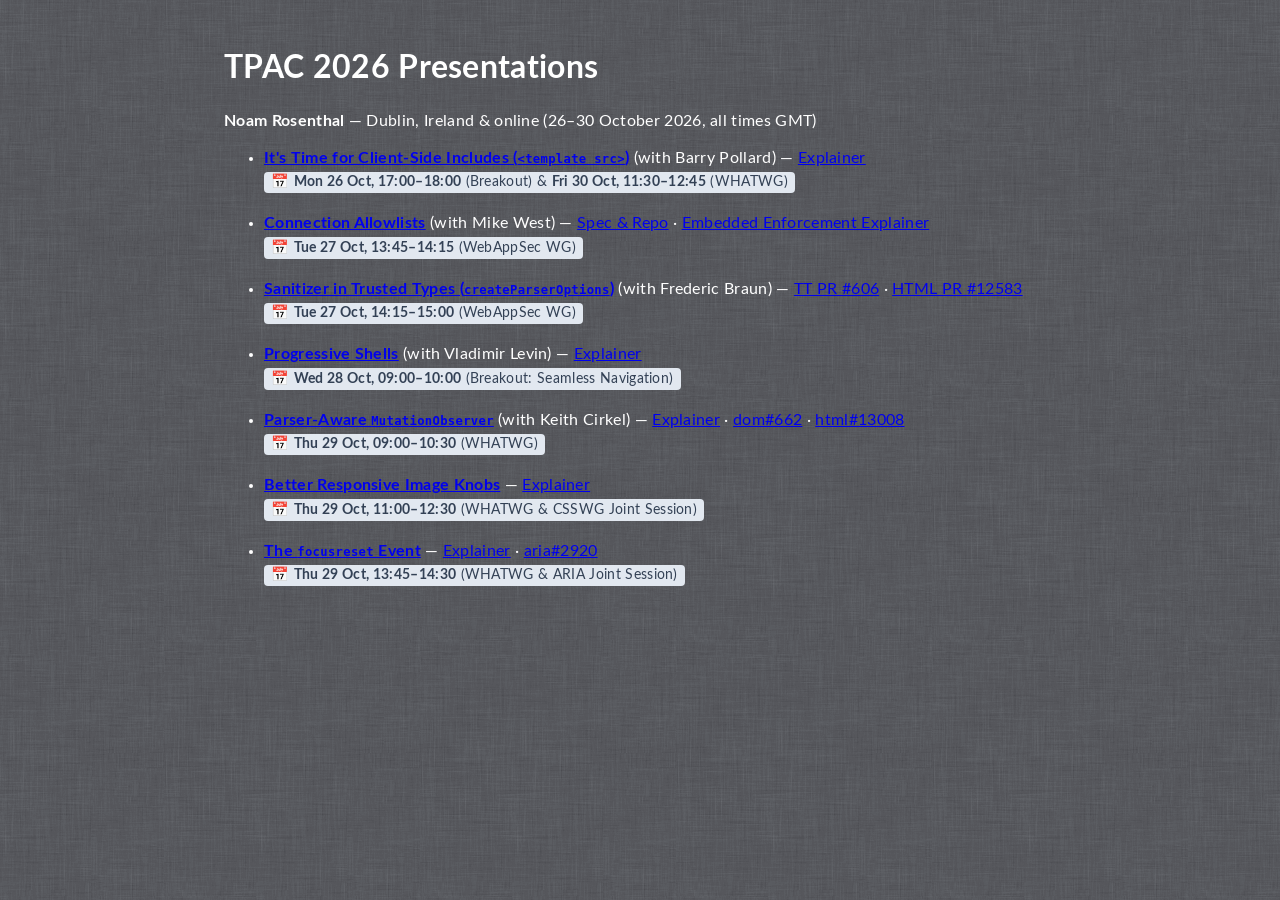
==== commit 2eec6006: "Link responsive images explainer only to noamr/explainers in index" ====
--- a/index.html
+++ b/index.html
@@ -61,7 +61,7 @@
     </li>
     <li>
       <a href="responsive-images/index.html"><strong>Better Responsive Image Knobs</strong></a>
-      — <a href="https://github.com/noamr/explainers/blob/main/responsive-images-explainer.md">Explainer</a> (<a href="responsive-images/explainer.md">local copy</a>)<br>
+      — <a href="https://github.com/noamr/explainers/blob/main/responsive-images-explainer.md">Explainer</a><br>
       <span class="session-time">📅 <strong>Thu 29 Oct, 11:00–12:30</strong> (WHATWG &amp; CSSWG Joint Session)</span>
     </li>
     <li>
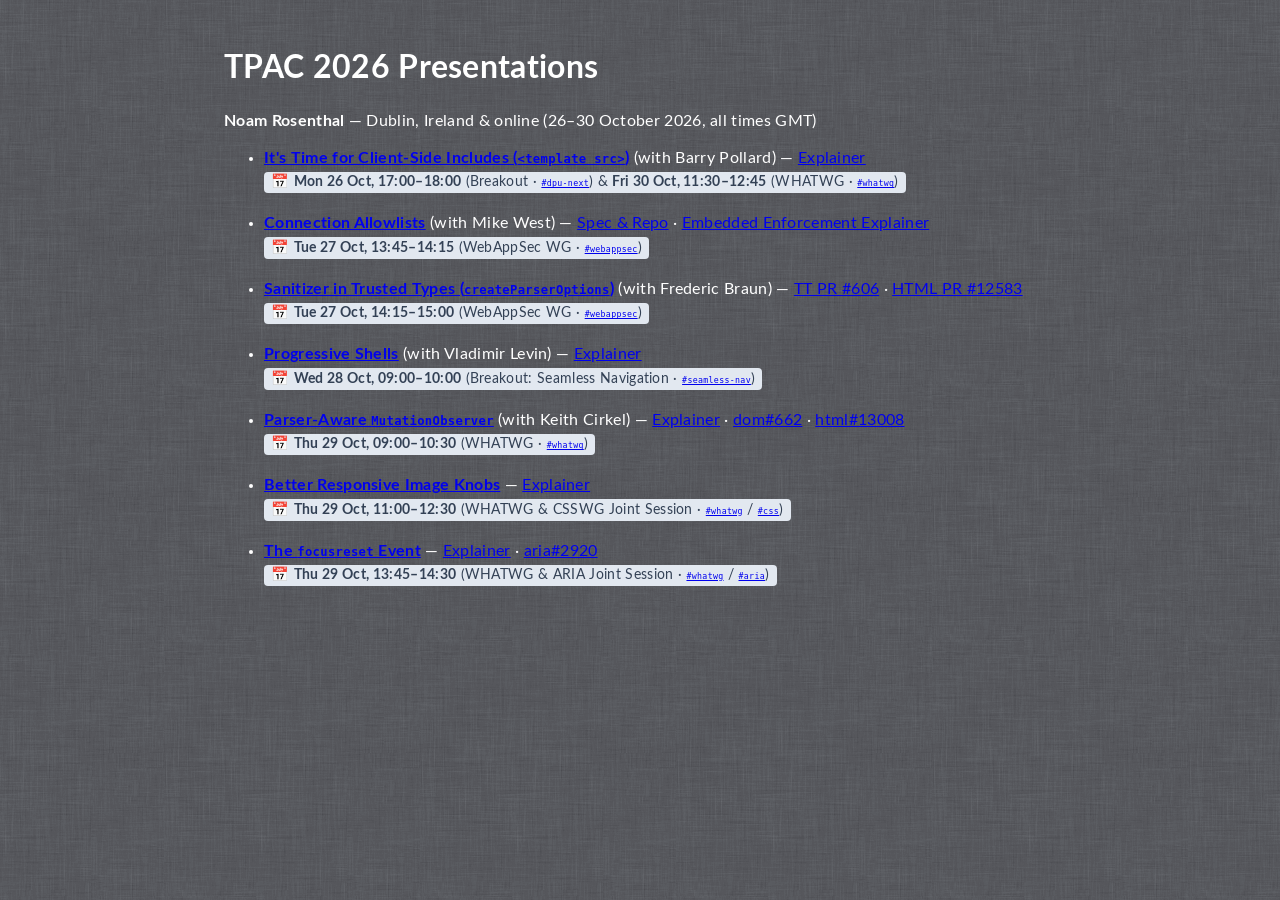
==== commit cc6f2fe0: "Add IRC channel links to cover slides and index page" ====
--- a/index.html
+++ b/index.html
@@ -4,7 +4,8 @@
   <meta charset="UTF-8">
   <meta content="width=device-width" name="viewport">
   <title>TPAC 2026 Presentations — Noam Rosenthal</title>
-  <link rel="stylesheet" href="Templates/slides.css">
+  <link rel="icon" href="data:image/svg+xml,&lt;svg xmlns='http://www.w3.org/2000/svg' viewBox='0 0 100 100'&gt;&lt;text y='.9em' font-size='90'&gt;🎤&lt;/text&gt;&lt;/svg&gt;">
+  <link rel="stylesheet" href="Templates/slides.css?v=3">
   <style>
     body {
       max-width: 52rem;
@@ -33,42 +34,42 @@
     <li>
       <a href="fragment-include/index.html"><strong>It's Time for Client-Side Includes (<code>&lt;template src&gt;</code>)</strong></a> (with Barry Pollard)
       — <a href="https://github.com/WICG/declarative-partial-updates/blob/main/fragment-include-explainer.md">Explainer</a><br>
-      <span class="session-time">📅 <strong>Mon 26 Oct, 17:00–18:00</strong> (Breakout) &amp; <strong>Fri 30 Oct, 11:30–12:45</strong> (WHATWG)</span>
+      <span class="session-time">📅 <strong>Mon 26 Oct, 17:00–18:00</strong> (Breakout · <a href="https://webirc.w3.org/?channels=dpu-next"><code>#dpu-next</code></a>) &amp; <strong>Fri 30 Oct, 11:30–12:45</strong> (WHATWG · <a href="https://webirc.w3.org/?channels=whatwg"><code>#whatwg</code></a>)</span>
     </li>
     <li>
       <a href="connection-allowlists/index.html"><strong>Connection Allowlists</strong></a> (with Mike West)
       — <a href="https://github.com/WICG/connection-allowlists">Spec &amp; Repo</a>
       · <a href="https://github.com/WICG/connection-allowlists/blob/main/iframe-embedded-enforcement-explainer.md">Embedded Enforcement Explainer</a><br>
-      <span class="session-time">📅 <strong>Tue 27 Oct, 13:45–14:15</strong> (WebAppSec WG)</span>
+      <span class="session-time">📅 <strong>Tue 27 Oct, 13:45–14:15</strong> (WebAppSec WG · <a href="https://webirc.w3.org/?channels=webappsec"><code>#webappsec</code></a>)</span>
     </li>
     <li>
       <a href="trusted-types-sanitizer/index.html"><strong>Sanitizer in Trusted Types (<code>createParserOptions</code>)</strong></a> (with Frederic Braun)
       — <a href="https://github.com/w3c/trusted-types/pull/606">TT PR #606</a>
       · <a href="https://github.com/whatwg/html/pull/12583">HTML PR #12583</a><br>
-      <span class="session-time">📅 <strong>Tue 27 Oct, 14:15–15:00</strong> (WebAppSec WG)</span>
+      <span class="session-time">📅 <strong>Tue 27 Oct, 14:15–15:00</strong> (WebAppSec WG · <a href="https://webirc.w3.org/?channels=webappsec"><code>#webappsec</code></a>)</span>
     </li>
     <li>
       <a href="progressive-shell/index.html"><strong>Progressive Shells</strong></a> (with Vladimir Levin)
       — <a href="https://github.com/WICG/declarative-partial-updates/blob/main/progressive-shell-explainer.md">Explainer</a><br>
-      <span class="session-time">📅 <strong>Wed 28 Oct, 09:00–10:00</strong> (Breakout: Seamless Navigation)</span>
+      <span class="session-time">📅 <strong>Wed 28 Oct, 09:00–10:00</strong> (Breakout: Seamless Navigation · <a href="https://webirc.w3.org/?channels=seamless-nav"><code>#seamless-nav</code></a>)</span>
     </li>
     <li>
       <a href="parser-mutation-records/index.html"><strong>Parser-Aware <code>MutationObserver</code></strong></a> (with Keith Cirkel)
       — <a href="https://github.com/WICG/declarative-partial-updates/blob/main/parser-mutation-records-explainer.md">Explainer</a>
       · <a href="https://github.com/whatwg/dom/issues/662">dom#662</a>
       · <a href="https://github.com/whatwg/html/issues/13008">html#13008</a><br>
-      <span class="session-time">📅 <strong>Thu 29 Oct, 09:00–10:30</strong> (WHATWG)</span>
+      <span class="session-time">📅 <strong>Thu 29 Oct, 09:00–10:30</strong> (WHATWG · <a href="https://webirc.w3.org/?channels=whatwg"><code>#whatwg</code></a>)</span>
     </li>
     <li>
       <a href="responsive-images/index.html"><strong>Better Responsive Image Knobs</strong></a>
       — <a href="https://github.com/noamr/explainers/blob/main/responsive-images-explainer.md">Explainer</a><br>
-      <span class="session-time">📅 <strong>Thu 29 Oct, 11:00–12:30</strong> (WHATWG &amp; CSSWG Joint Session)</span>
+      <span class="session-time">📅 <strong>Thu 29 Oct, 11:00–12:30</strong> (WHATWG &amp; CSSWG Joint Session · <a href="https://webirc.w3.org/?channels=whatwg"><code>#whatwg</code></a> / <a href="https://webirc.w3.org/?channels=css"><code>#css</code></a>)</span>
     </li>
     <li>
       <a href="focusreset/index.html"><strong>The <code>focusreset</code> Event</strong></a>
       — <a href="https://github.com/noamr/explainers/blob/main/focusreset-explainer.md">Explainer</a>
       · <a href="https://github.com/w3c/aria/issues/2920">aria#2920</a><br>
-      <span class="session-time">📅 <strong>Thu 29 Oct, 13:45–14:30</strong> (WHATWG &amp; ARIA Joint Session)</span>
+      <span class="session-time">📅 <strong>Thu 29 Oct, 13:45–14:30</strong> (WHATWG &amp; ARIA Joint Session · <a href="https://webirc.w3.org/?channels=whatwg"><code>#whatwg</code></a> / <a href="https://webirc.w3.org/?channels=aria"><code>#aria</code></a>)</span>
     </li>
   </ul>
 </body>
--- a/Templates/slides.css
+++ b/Templates/slides.css
@@ -143,6 +143,7 @@
 
 /* Colors and backgrounds for light mode */
 html, .lightmode {
+  color-scheme: light;
   --index-bg: url(linen.png) #595b60;
   --index-fg: white;
   --address-fg: hsl(356,67%,40%);
@@ -201,6 +202,7 @@
 /* Colors and backgrounds for dark mode */
 @media (prefers-color-scheme: dark) {
   html {
+    color-scheme: dark;
     --index-bg: linear-gradient(#0005,#0005), url(linen.png) #595b60;
     --index-fg: #eee;
     --address-fg: hsl(356,90%,60%);
@@ -257,6 +259,7 @@
   }
 }
 .darkmode {
+  color-scheme: dark;
   --index-bg: linear-gradient(#0005,#0005), url(linen.png) #595b60;
   --index-fg: #eee;
   --address-fg: hsl(356,90%,60%);
@@ -468,67 +471,203 @@
   font-size: 0.7em;
   line-height: 1.35;
 }
-::highlight(punctuation),
-::highlight(number),
-::highlight(atrule) {
-  color: var(--prettylights-fg);
+::highlight(punctuation) {
+  color: #57606a;
 }
 ::highlight(namespace) {
   opacity: 0.7;
 }
 ::highlight(comment),
-::highlight(prolog),
 ::highlight(doctype),
 ::highlight(cdata) {
-  color: var(--prettylights-comment);
+  color: #6e7781;
 }
 ::highlight(constant),
-::highlight(attr-name),
+::highlight(number),
+::highlight(atrule),
 ::highlight(char),
 ::highlight(builtin),
 ::highlight(operator) {
-  color: var(--prettylights-constant);
+  color: #0550ae;
+}
+::highlight(attr-name),
+::highlight(variable) {
+  color: #953800;
 }
 ::highlight(property),
 ::highlight(tag),
 ::highlight(boolean),
 ::highlight(symbol) {
-  color: var(--prettylights-entity-tag);
+  color: #1a7f37;
 }
 ::highlight(entity),
 ::highlight(selector),
 ::highlight(class-name),
 ::highlight(function) {
-  color: var(--prettylights-entity);
+  color: #8250df;
 }
 ::highlight(keyword),
+::highlight(prolog),
 ::highlight(rule) {
-  color: var(--prettylights-keyword);
+  color: #cf222e;
 }
 ::highlight(string),
 ::highlight(attr-value) {
-  color: var(--prettylights-string);
-}
-::highlight(variable) {
-  color: var(--prettylights-variable);
+  color: #0550ae;
 }
 ::highlight(regex) {
-  color: var(--prettylights-string-regexp);
+  color: #1a7f37;
 }
 ::highlight(deleted) {
-  color: var(--prettylights-deleted-text);
-  background-color: var(--prettylights-deleted-bg);
+  color: #82071e;
+  background-color: #ffebe9;
 }
 ::highlight(inserted) {
-  color: var(--prettylights-inserted-text);
-  background-color: var(--prettylights-inserted-bg);
+  color: #1a7f37;
+  background-color: #dafbe1;
 }
 ::highlight(url) {
   text-decoration: underline;
-  color: var(--prettylights-constant-other-reference-link);
+  color: #0550ae;
 }
 ::highlight(important) {
-  color: var(--prettylights-heading);
+  color: #cf222e;
+}
+@media (prefers-color-scheme: dark) {
+  ::highlight(punctuation),
+  ::highlight(comment),
+  ::highlight(doctype),
+  ::highlight(cdata) {
+    color: #8b949e;
+  }
+  ::highlight(constant),
+  ::highlight(number),
+  ::highlight(atrule),
+  ::highlight(char),
+  ::highlight(builtin),
+  ::highlight(operator),
+  ::highlight(url) {
+    color: #79c0ff;
+  }
+  ::highlight(attr-name),
+  ::highlight(variable) {
+    color: #ffa657;
+  }
+  ::highlight(property),
+  ::highlight(tag),
+  ::highlight(boolean),
+  ::highlight(symbol),
+  ::highlight(regex) {
+    color: #7ee787;
+  }
+  ::highlight(entity),
+  ::highlight(selector),
+  ::highlight(class-name),
+  ::highlight(function) {
+    color: #d2a8ff;
+  }
+  ::highlight(keyword),
+  ::highlight(prolog),
+  ::highlight(rule),
+  ::highlight(important) {
+    color: #ff7b72;
+  }
+  ::highlight(string),
+  ::highlight(attr-value) {
+    color: #a5d6ff;
+  }
+  ::highlight(deleted) {
+    color: #ffdcd7;
+    background-color: #67060c;
+  }
+  ::highlight(inserted) {
+    color: #aff5b4;
+    background-color: #033a16;
+  }
+}
+.darkmode ::highlight(punctuation),
+.darkmode ::highlight(comment),
+.darkmode ::highlight(doctype),
+.darkmode ::highlight(cdata) {
+  color: #8b949e;
+}
+.darkmode ::highlight(constant),
+.darkmode ::highlight(number),
+.darkmode ::highlight(atrule),
+.darkmode ::highlight(char),
+.darkmode ::highlight(builtin),
+.darkmode ::highlight(operator),
+.darkmode ::highlight(url) {
+  color: #79c0ff;
+}
+.darkmode ::highlight(attr-name),
+.darkmode ::highlight(variable) {
+  color: #ffa657;
+}
+.darkmode ::highlight(property),
+.darkmode ::highlight(tag),
+.darkmode ::highlight(boolean),
+.darkmode ::highlight(symbol),
+.darkmode ::highlight(regex) {
+  color: #7ee787;
+}
+.darkmode ::highlight(entity),
+.darkmode ::highlight(selector),
+.darkmode ::highlight(class-name),
+.darkmode ::highlight(function) {
+  color: #d2a8ff;
+}
+.darkmode ::highlight(keyword),
+.darkmode ::highlight(prolog),
+.darkmode ::highlight(rule),
+.darkmode ::highlight(important) {
+  color: #ff7b72;
+}
+.darkmode ::highlight(string),
+.darkmode ::highlight(attr-value) {
+  color: #a5d6ff;
+}
+.lightmode ::highlight(punctuation) {
+  color: #57606a;
+}
+.lightmode ::highlight(comment),
+.lightmode ::highlight(doctype),
+.lightmode ::highlight(cdata) {
+  color: #6e7781;
+}
+.lightmode ::highlight(constant),
+.lightmode ::highlight(number),
+.lightmode ::highlight(atrule),
+.lightmode ::highlight(char),
+.lightmode ::highlight(builtin),
+.lightmode ::highlight(operator),
+.lightmode ::highlight(string),
+.lightmode ::highlight(attr-value),
+.lightmode ::highlight(url) {
+  color: #0550ae;
+}
+.lightmode ::highlight(attr-name),
+.lightmode ::highlight(variable) {
+  color: #953800;
+}
+.lightmode ::highlight(property),
+.lightmode ::highlight(tag),
+.lightmode ::highlight(boolean),
+.lightmode ::highlight(symbol),
+.lightmode ::highlight(regex) {
+  color: #1a7f37;
+}
+.lightmode ::highlight(entity),
+.lightmode ::highlight(selector),
+.lightmode ::highlight(class-name),
+.lightmode ::highlight(function) {
+  color: #8250df;
+}
+.lightmode ::highlight(keyword),
+.lightmode ::highlight(prolog),
+.lightmode ::highlight(rule),
+.lightmode ::highlight(important) {
+  color: #cf222e;
 }
 .slide svg.chart {
   display: block;
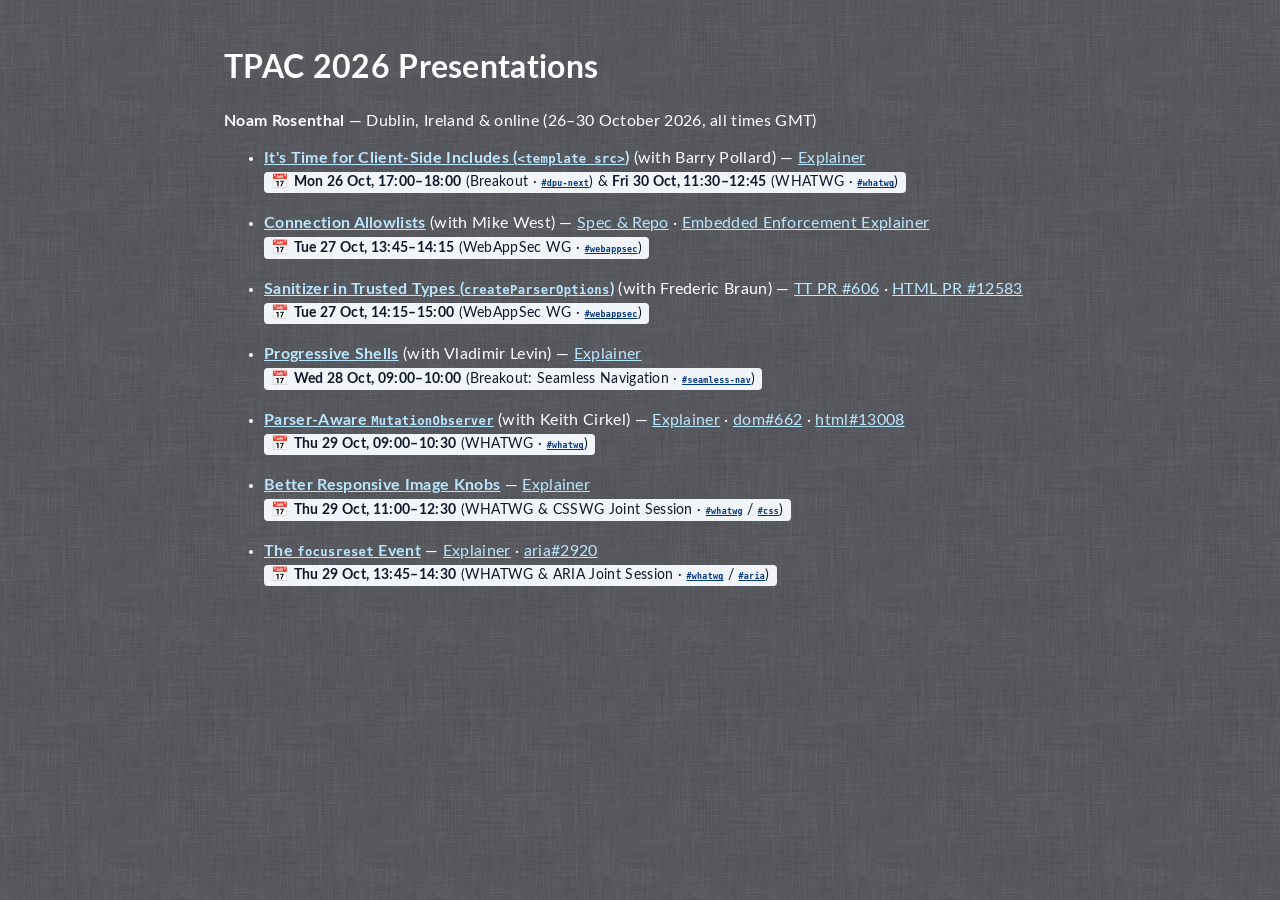
==== commit 7d27b958: "Improve contrast for code links, headings, syntax highlighting, and index links" ====
--- a/index.html
+++ b/index.html
@@ -5,7 +5,7 @@
   <meta content="width=device-width" name="viewport">
   <title>TPAC 2026 Presentations — Noam Rosenthal</title>
   <link rel="icon" href="data:image/svg+xml,&lt;svg xmlns='http://www.w3.org/2000/svg' viewBox='0 0 100 100'&gt;&lt;text y='.9em' font-size='90'&gt;🎤&lt;/text&gt;&lt;/svg&gt;">
-  <link rel="stylesheet" href="Templates/slides.css?v=3">
+  <link rel="stylesheet" href="Templates/slides.css?v=4">
   <style>
     body {
       max-width: 52rem;
@@ -18,11 +18,15 @@
     .session-time {
       display: inline-block;
       font-size: 0.88em;
-      color: #334155;
-      background: #e2e8f0;
+      color: #0f172a;
+      background: #f1f5f9;
       border-radius: 4px;
       padding: 0.1rem 0.45rem;
       margin-top: 0.2rem;
+    }
+    .session-time :link, .session-time :visited {
+      color: #003580;
+      font-weight: 600;
     }
   </style>
 </head>
--- a/Templates/slides.css
+++ b/Templates/slides.css
@@ -158,7 +158,7 @@
     0.7px -0.7px hsl(0,0%,98%), 0.7px 0.7px hsl(0,0%,98%),
     -0.7px 0.7px hsl(0,0%,98%);
   --cover-bg: center / auto 100.1% url(cover.svg) no-repeat hsl(0,0%,98%);
-  --cover-event-fg: hsl(250,19%,50%);
+  --cover-event-fg: hsl(248,38%,32%);
   --final-bg: top / 100.1% auto no-repeat url(slide.svg),
     left / 2.7em /*= L */ 100.1% repeat-y
     linear-gradient(hsl(244,37%,92%),hsl(244,37%,92%)),
@@ -173,29 +173,33 @@
   --toc-list-marker-fg: hsl(211,100%,17%);
   --b6-canvas-fg: hsla(0,100%,45%,0.8);
   --em-bg: hsl(62,100%,50%);
-  --code-bg: #eee;
+  --code-bg: #f1f5f9;
+  --code-border: #cbd5e1;
+  --code-link-bg: #eff6ff;
+  --code-link-fg: #003580;
+  --code-link-border: #93c5fd;
   --table-striped-bg: #eee;
-  --link-fg: #00c;
-  --visited-fg: #609;
+  --link-fg: #003580;
+  --visited-fg: #581c87;
   --can-invert-filter: none;
-  --h1-h2-fg: hsl(250,19%,50%);
-  --prettylights-bg: #f6f8fa;
-  --prettylights-border: #d0d7de;
-  --prettylights-fg: #1f2328;
-  --prettylights-comment: #59636e;
-  --prettylights-constant: #0550ae;
-  --prettylights-constant-other-reference-link: #0a3069;
-  --prettylights-entity: #6639ba;
+  --h1-h2-fg: hsl(248,38%,32%);
+  --prettylights-bg: #ffffff;
+  --prettylights-border: #cbd5e1;
+  --prettylights-fg: #0f172a;
+  --prettylights-comment: #475569;
+  --prettylights-constant: #003580;
+  --prettylights-constant-other-reference-link: #003580;
+  --prettylights-entity: #5b21b6;
   --prettylights-entity-tag: #116329;
-  --prettylights-keyword: #cf222e;
-  --prettylights-bold: #1f2328;
+  --prettylights-keyword: #b91c1c;
+  --prettylights-bold: #0f172a;
   --prettylights-deleted-bg: #ffebe9;
   --prettylights-deleted-text: #82071e;
-  --prettylights-heading: #0550ae;
+  --prettylights-heading: #003580;
   --prettylights-inserted-bg: #dafbe1;
   --prettylights-inserted-text: #116329;
-  --prettylights-italic: #1f2328;
-  --prettylights-string: #0a3069;
+  --prettylights-italic: #0f172a;
+  --prettylights-string: #003580;
   --prettylights-string-regexp: #116329;
   --prettylights-variable: #953800;
 }
@@ -216,7 +220,7 @@
       -0.7px -0.7px #000, 0.7px -0.7px #000, 0.7px 0.7px #000,
       -0.7px 0.7px #000;
     --cover-bg: center / auto 100.1% url(cover-dark.svg) no-repeat black;
-    --cover-event-fg: hsl(250,19%,70%);
+    --cover-event-fg: hsl(220,40%,85%);
     --final-bg: top / 100.1% auto no-repeat url(slide-dark.svg),
       left / 2.7em /*= L */ 100.1% repeat-y
       linear-gradient(hsl(244,23%,27%),hsl(244,23%,27%)),
@@ -231,29 +235,33 @@
     --toc-list-marker-fg:  hsl(250,100%,90%);
     --b6-canvas-fg: hsla(130,100%,60%,0.8);
     --em-bg: hsl(322,100%,40%);
-    --code-bg: #444;
+    --code-bg: #161b22;
+    --code-border: #30363d;
+    --code-link-bg: #0f172a;
+    --code-link-fg: #bae6fd;
+    --code-link-border: #38bdf8;
     --table-striped-bg: #333;
-    --link-fg: #AEF;
-    --visited-fg: #EAD;
+    --link-fg: #bae6fd;
+    --visited-fg: #e9d5ff;
     --can-invert-filter: invert(1);
-    --h1-h2-fg: hsl(251,9%,75%);
-    --prettylights-bg: #151b23;
+    --h1-h2-fg: hsl(220,45%,90%);
+    --prettylights-bg: #0d1117;
     --prettylights-border: #30363d;
     --prettylights-fg: #f0f6fc;
     --prettylights-comment: #9198a1;
-    --prettylights-constant: #79c0ff;
-    --prettylights-constant-other-reference-link: #a5d6ff;
+    --prettylights-constant: #a5d6ff;
+    --prettylights-constant-other-reference-link: #bae6fd;
     --prettylights-entity: #d2a8ff;
     --prettylights-entity-tag: #7ee787;
     --prettylights-keyword: #ff7b72;
     --prettylights-bold: #f0f6fc;
     --prettylights-deleted-bg: #67060c;
     --prettylights-deleted-text: #ffdcd7;
-    --prettylights-heading: #1f6feb;
+    --prettylights-heading: #a5d6ff;
     --prettylights-inserted-bg: #033a16;
     --prettylights-inserted-text: #aff5b4;
     --prettylights-italic: #f0f6fc;
-    --prettylights-string: #a5d6ff;
+    --prettylights-string: #bae6fd;
     --prettylights-string-regexp: #7ee787;
     --prettylights-variable: #ffa657;
   }
@@ -273,7 +281,7 @@
       -0.7px -0.7px #000, 0.7px -0.7px #000, 0.7px 0.7px #000,
       -0.7px 0.7px #000;
   --cover-bg: center / auto 100.1% url(cover-dark.svg) no-repeat black;
-  --cover-event-fg: hsl(250,19%,70%);
+  --cover-event-fg: hsl(220,40%,85%);
   --final-bg: top / 100.1% auto no-repeat url(slide-dark.svg),
     left / 2.7em /*= L */ 100.1% repeat-y
     linear-gradient(hsl(244,23%,27%),hsl(244,23%,27%)),
@@ -288,29 +296,33 @@
   --toc-list-marker-fg:  hsl(250,100%,90%);
   --b6-canvas-fg: hsla(130,100%,60%,0.8);
   --em-bg: hsl(322,100%,40%);
-  --code-bg: #444;
+  --code-bg: #161b22;
+  --code-border: #30363d;
+  --code-link-bg: #0f172a;
+  --code-link-fg: #bae6fd;
+  --code-link-border: #38bdf8;
   --table-striped-bg: #333;
-  --link-fg: #AEF;
-  --visited-fg: #EAD;
+  --link-fg: #bae6fd;
+  --visited-fg: #e9d5ff;
   --can-invert-filter: invert(1);
-  --h1-h2-fg: hsl(251,9%,75%);
-  --prettylights-bg: #151b23;
+  --h1-h2-fg: hsl(220,45%,90%);
+  --prettylights-bg: #0d1117;
   --prettylights-border: #30363d;
   --prettylights-fg: #f0f6fc;
   --prettylights-comment: #9198a1;
-  --prettylights-constant: #79c0ff;
-  --prettylights-constant-other-reference-link: #a5d6ff;
+  --prettylights-constant: #a5d6ff;
+  --prettylights-constant-other-reference-link: #bae6fd;
   --prettylights-entity: #d2a8ff;
   --prettylights-entity-tag: #7ee787;
   --prettylights-keyword: #ff7b72;
   --prettylights-bold: #f0f6fc;
   --prettylights-deleted-bg: #67060c;
   --prettylights-deleted-text: #ffdcd7;
-  --prettylights-heading: #1f6feb;
+  --prettylights-heading: #a5d6ff;
   --prettylights-inserted-bg: #033a16;
   --prettylights-inserted-text: #aff5b4;
   --prettylights-italic: #f0f6fc;
-  --prettylights-string: #a5d6ff;
+  --prettylights-string: #bae6fd;
   --prettylights-string-regexp: #7ee787;
   --prettylights-variable: #ffa657;
 }
@@ -356,6 +368,8 @@
 .slide.textfit, .textfit .slide {height: 23em /*= N */}
 .clear .slide:not(.cover), .slide:not(.cover).clear {background-image: none}
 .slide:target {outline: lime solid 0.5em; outline-offset: 1em}
+:link {color: #bae6fd}
+:visited {color: #e9d5ff}
 .slide h3 a {color: inherit}
 .slide :link {color: var(--link-fg)}
 .slide :visited {color: var(--visited-fg)}
@@ -446,8 +460,15 @@
   text-shadow: none;
 }
 .slide code {background: var(--code-bg); padding: 0.1em 0.3em;
-  border-radius: 0.3em}
-.slide pre code {background: none; padding: 0; font: inherit} /* Reset */
+  border-radius: 0.3em; border: 1px solid var(--code-border)}
+.slide :link code, .slide :visited code,
+.slide code :link, .slide code :visited {
+  background: var(--code-link-bg);
+  color: var(--code-link-fg);
+  border-color: var(--code-link-border);
+  text-decoration: underline;
+}
+.slide pre code {background: none; border: none; padding: 0; font: inherit} /* Reset */
 sub, sup {line-height: 0.5}
 .slide pre, .slide syntax-highlight {
   display: block;
@@ -472,7 +493,7 @@
   line-height: 1.35;
 }
 ::highlight(punctuation) {
-  color: #57606a;
+  color: #475569;
 }
 ::highlight(namespace) {
   opacity: 0.7;
@@ -480,7 +501,7 @@
 ::highlight(comment),
 ::highlight(doctype),
 ::highlight(cdata) {
-  color: #6e7781;
+  color: #475569;
 }
 ::highlight(constant),
 ::highlight(number),
@@ -488,7 +509,7 @@
 ::highlight(char),
 ::highlight(builtin),
 ::highlight(operator) {
-  color: #0550ae;
+  color: #003580;
 }
 ::highlight(attr-name),
 ::highlight(variable) {
@@ -498,47 +519,47 @@
 ::highlight(tag),
 ::highlight(boolean),
 ::highlight(symbol) {
-  color: #1a7f37;
+  color: #116329;
 }
 ::highlight(entity),
 ::highlight(selector),
 ::highlight(class-name),
 ::highlight(function) {
-  color: #8250df;
+  color: #5b21b6;
 }
 ::highlight(keyword),
 ::highlight(prolog),
 ::highlight(rule) {
-  color: #cf222e;
+  color: #b91c1c;
 }
 ::highlight(string),
 ::highlight(attr-value) {
-  color: #0550ae;
+  color: #003580;
 }
 ::highlight(regex) {
-  color: #1a7f37;
+  color: #116329;
 }
 ::highlight(deleted) {
   color: #82071e;
   background-color: #ffebe9;
 }
 ::highlight(inserted) {
-  color: #1a7f37;
+  color: #116329;
   background-color: #dafbe1;
 }
 ::highlight(url) {
   text-decoration: underline;
-  color: #0550ae;
+  color: #003580;
 }
 ::highlight(important) {
-  color: #cf222e;
+  color: #b91c1c;
 }
 @media (prefers-color-scheme: dark) {
   ::highlight(punctuation),
   ::highlight(comment),
   ::highlight(doctype),
   ::highlight(cdata) {
-    color: #8b949e;
+    color: #9198a1;
   }
   ::highlight(constant),
   ::highlight(number),
@@ -547,7 +568,7 @@
   ::highlight(builtin),
   ::highlight(operator),
   ::highlight(url) {
-    color: #79c0ff;
+    color: #a5d6ff;
   }
   ::highlight(attr-name),
   ::highlight(variable) {
@@ -574,7 +595,7 @@
   }
   ::highlight(string),
   ::highlight(attr-value) {
-    color: #a5d6ff;
+    color: #bae6fd;
   }
   ::highlight(deleted) {
     color: #ffdcd7;
@@ -585,12 +606,23 @@
     background-color: #033a16;
   }
 }
+html:has(.darkmode)::highlight(punctuation),
+html:has(.darkmode)::highlight(comment),
+html:has(.darkmode)::highlight(doctype),
+html:has(.darkmode)::highlight(cdata),
 .darkmode ::highlight(punctuation),
 .darkmode ::highlight(comment),
 .darkmode ::highlight(doctype),
 .darkmode ::highlight(cdata) {
-  color: #8b949e;
-}
+  color: #9198a1;
+}
+html:has(.darkmode)::highlight(constant),
+html:has(.darkmode)::highlight(number),
+html:has(.darkmode)::highlight(atrule),
+html:has(.darkmode)::highlight(char),
+html:has(.darkmode)::highlight(builtin),
+html:has(.darkmode)::highlight(operator),
+html:has(.darkmode)::highlight(url),
 .darkmode ::highlight(constant),
 .darkmode ::highlight(number),
 .darkmode ::highlight(atrule),
@@ -598,12 +630,19 @@
 .darkmode ::highlight(builtin),
 .darkmode ::highlight(operator),
 .darkmode ::highlight(url) {
-  color: #79c0ff;
-}
+  color: #a5d6ff;
+}
+html:has(.darkmode)::highlight(attr-name),
+html:has(.darkmode)::highlight(variable),
 .darkmode ::highlight(attr-name),
 .darkmode ::highlight(variable) {
   color: #ffa657;
 }
+html:has(.darkmode)::highlight(property),
+html:has(.darkmode)::highlight(tag),
+html:has(.darkmode)::highlight(boolean),
+html:has(.darkmode)::highlight(symbol),
+html:has(.darkmode)::highlight(regex),
 .darkmode ::highlight(property),
 .darkmode ::highlight(tag),
 .darkmode ::highlight(boolean),
@@ -611,30 +650,53 @@
 .darkmode ::highlight(regex) {
   color: #7ee787;
 }
+html:has(.darkmode)::highlight(entity),
+html:has(.darkmode)::highlight(selector),
+html:has(.darkmode)::highlight(class-name),
+html:has(.darkmode)::highlight(function),
 .darkmode ::highlight(entity),
 .darkmode ::highlight(selector),
 .darkmode ::highlight(class-name),
 .darkmode ::highlight(function) {
   color: #d2a8ff;
 }
+html:has(.darkmode)::highlight(keyword),
+html:has(.darkmode)::highlight(prolog),
+html:has(.darkmode)::highlight(rule),
+html:has(.darkmode)::highlight(important),
 .darkmode ::highlight(keyword),
 .darkmode ::highlight(prolog),
 .darkmode ::highlight(rule),
 .darkmode ::highlight(important) {
   color: #ff7b72;
 }
+html:has(.darkmode)::highlight(string),
+html:has(.darkmode)::highlight(attr-value),
 .darkmode ::highlight(string),
 .darkmode ::highlight(attr-value) {
-  color: #a5d6ff;
-}
+  color: #bae6fd;
+}
+html:has(.lightmode)::highlight(punctuation),
 .lightmode ::highlight(punctuation) {
-  color: #57606a;
-}
+  color: #475569;
+}
+html:has(.lightmode)::highlight(comment),
+html:has(.lightmode)::highlight(doctype),
+html:has(.lightmode)::highlight(cdata),
 .lightmode ::highlight(comment),
 .lightmode ::highlight(doctype),
 .lightmode ::highlight(cdata) {
-  color: #6e7781;
-}
+  color: #475569;
+}
+html:has(.lightmode)::highlight(constant),
+html:has(.lightmode)::highlight(number),
+html:has(.lightmode)::highlight(atrule),
+html:has(.lightmode)::highlight(char),
+html:has(.lightmode)::highlight(builtin),
+html:has(.lightmode)::highlight(operator),
+html:has(.lightmode)::highlight(string),
+html:has(.lightmode)::highlight(attr-value),
+html:has(.lightmode)::highlight(url),
 .lightmode ::highlight(constant),
 .lightmode ::highlight(number),
 .lightmode ::highlight(atrule),
@@ -644,30 +706,45 @@
 .lightmode ::highlight(string),
 .lightmode ::highlight(attr-value),
 .lightmode ::highlight(url) {
-  color: #0550ae;
-}
+  color: #003580;
+}
+html:has(.lightmode)::highlight(attr-name),
+html:has(.lightmode)::highlight(variable),
 .lightmode ::highlight(attr-name),
 .lightmode ::highlight(variable) {
   color: #953800;
 }
+html:has(.lightmode)::highlight(property),
+html:has(.lightmode)::highlight(tag),
+html:has(.lightmode)::highlight(boolean),
+html:has(.lightmode)::highlight(symbol),
+html:has(.lightmode)::highlight(regex),
 .lightmode ::highlight(property),
 .lightmode ::highlight(tag),
 .lightmode ::highlight(boolean),
 .lightmode ::highlight(symbol),
 .lightmode ::highlight(regex) {
-  color: #1a7f37;
-}
+  color: #116329;
+}
+html:has(.lightmode)::highlight(entity),
+html:has(.lightmode)::highlight(selector),
+html:has(.lightmode)::highlight(class-name),
+html:has(.lightmode)::highlight(function),
 .lightmode ::highlight(entity),
 .lightmode ::highlight(selector),
 .lightmode ::highlight(class-name),
 .lightmode ::highlight(function) {
-  color: #8250df;
-}
+  color: #5b21b6;
+}
+html:has(.lightmode)::highlight(keyword),
+html:has(.lightmode)::highlight(prolog),
+html:has(.lightmode)::highlight(rule),
+html:has(.lightmode)::highlight(important),
 .lightmode ::highlight(keyword),
 .lightmode ::highlight(prolog),
 .lightmode ::highlight(rule),
 .lightmode ::highlight(important) {
-  color: #cf222e;
+  color: #b91c1c;
 }
 .slide svg.chart {
   display: block;
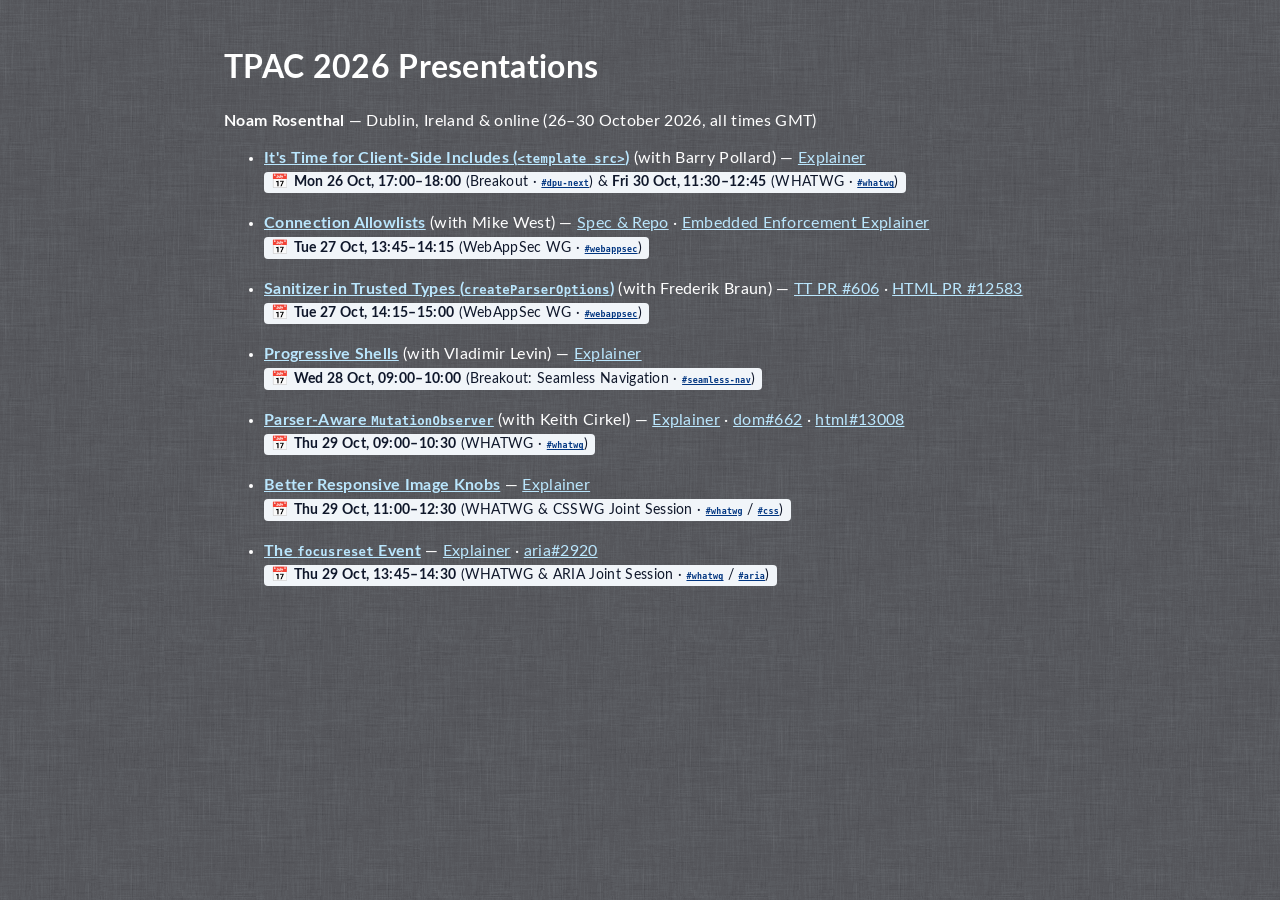
==== commit 72369a3c: "Fix Frederik Braun spelling" ====
--- a/index.html
+++ b/index.html
@@ -47,7 +47,7 @@
       <span class="session-time">📅 <strong>Tue 27 Oct, 13:45–14:15</strong> (WebAppSec WG · <a href="https://webirc.w3.org/?channels=webappsec"><code>#webappsec</code></a>)</span>
     </li>
     <li>
-      <a href="trusted-types-sanitizer/index.html"><strong>Sanitizer in Trusted Types (<code>createParserOptions</code>)</strong></a> (with Frederic Braun)
+      <a href="trusted-types-sanitizer/index.html"><strong>Sanitizer in Trusted Types (<code>createParserOptions</code>)</strong></a> (with Frederik Braun)
       — <a href="https://github.com/w3c/trusted-types/pull/606">TT PR #606</a>
       · <a href="https://github.com/whatwg/html/pull/12583">HTML PR #12583</a><br>
       <span class="session-time">📅 <strong>Tue 27 Oct, 14:15–15:00</strong> (WebAppSec WG · <a href="https://webirc.w3.org/?channels=webappsec"><code>#webappsec</code></a>)</span>
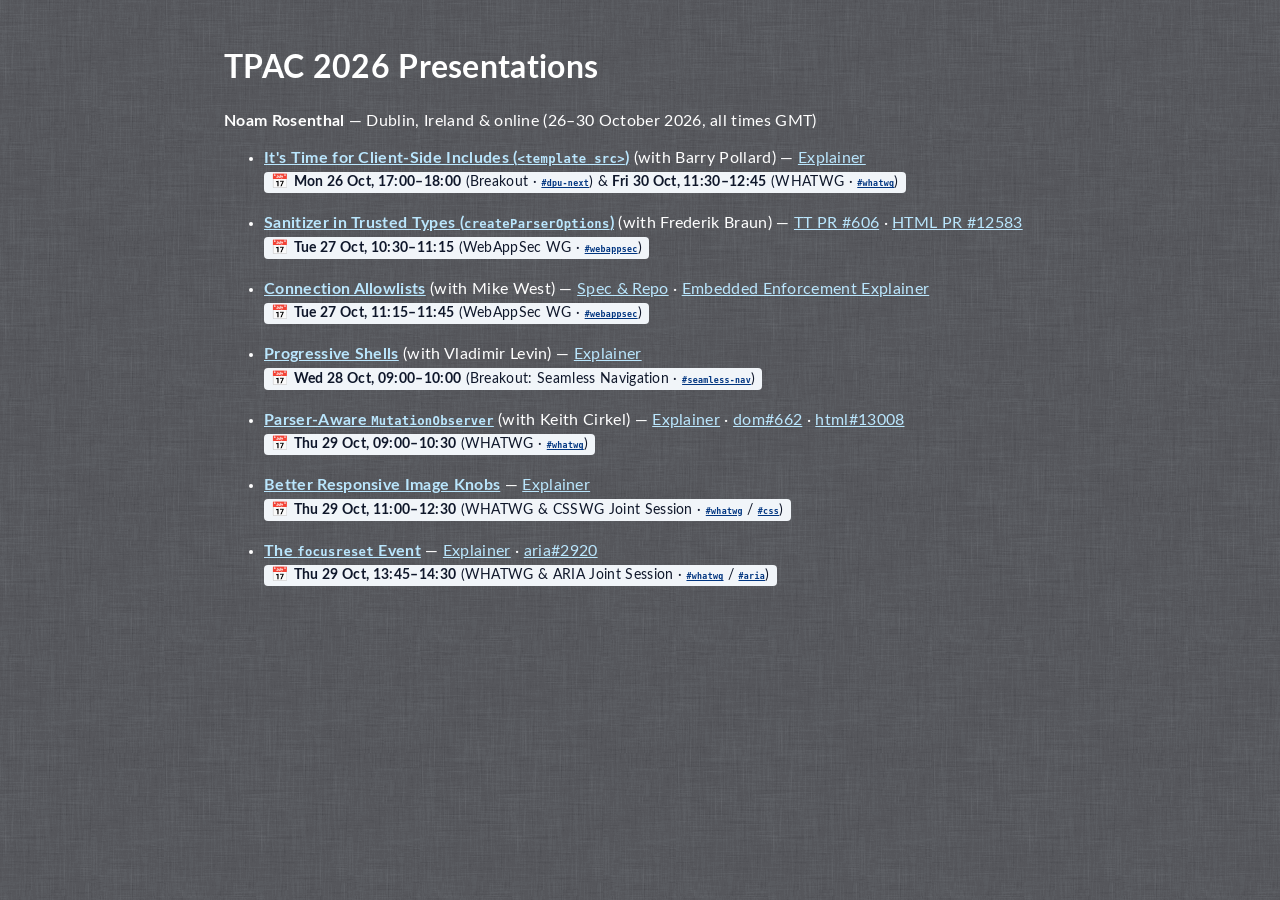
==== commit 6a6a6705: "schedule" ====
--- a/index.html
+++ b/index.html
@@ -41,16 +41,16 @@
       <span class="session-time">📅 <strong>Mon 26 Oct, 17:00–18:00</strong> (Breakout · <a href="https://webirc.w3.org/?channels=dpu-next"><code>#dpu-next</code></a>) &amp; <strong>Fri 30 Oct, 11:30–12:45</strong> (WHATWG · <a href="https://webirc.w3.org/?channels=whatwg"><code>#whatwg</code></a>)</span>
     </li>
     <li>
+      <a href="trusted-types-sanitizer/index.html"><strong>Sanitizer in Trusted Types (<code>createParserOptions</code>)</strong></a> (with Frederik Braun)
+      — <a href="https://github.com/w3c/trusted-types/pull/606">TT PR #606</a>
+      · <a href="https://github.com/whatwg/html/pull/12583">HTML PR #12583</a><br>
+      <span class="session-time">📅 <strong>Tue 27 Oct, 10:30–11:15</strong> (WebAppSec WG · <a href="https://webirc.w3.org/?channels=webappsec"><code>#webappsec</code></a>)</span>
+    </li>
+    <li>
       <a href="connection-allowlists/index.html"><strong>Connection Allowlists</strong></a> (with Mike West)
       — <a href="https://github.com/WICG/connection-allowlists">Spec &amp; Repo</a>
       · <a href="https://github.com/WICG/connection-allowlists/blob/main/iframe-embedded-enforcement-explainer.md">Embedded Enforcement Explainer</a><br>
-      <span class="session-time">📅 <strong>Tue 27 Oct, 13:45–14:15</strong> (WebAppSec WG · <a href="https://webirc.w3.org/?channels=webappsec"><code>#webappsec</code></a>)</span>
-    </li>
-    <li>
-      <a href="trusted-types-sanitizer/index.html"><strong>Sanitizer in Trusted Types (<code>createParserOptions</code>)</strong></a> (with Frederik Braun)
-      — <a href="https://github.com/w3c/trusted-types/pull/606">TT PR #606</a>
-      · <a href="https://github.com/whatwg/html/pull/12583">HTML PR #12583</a><br>
-      <span class="session-time">📅 <strong>Tue 27 Oct, 14:15–15:00</strong> (WebAppSec WG · <a href="https://webirc.w3.org/?channels=webappsec"><code>#webappsec</code></a>)</span>
+      <span class="session-time">📅 <strong>Tue 27 Oct, 11:15–11:45</strong> (WebAppSec WG · <a href="https://webirc.w3.org/?channels=webappsec"><code>#webappsec</code></a>)</span>
     </li>
     <li>
       <a href="progressive-shell/index.html"><strong>Progressive Shells</strong></a> (with Vladimir Levin)
